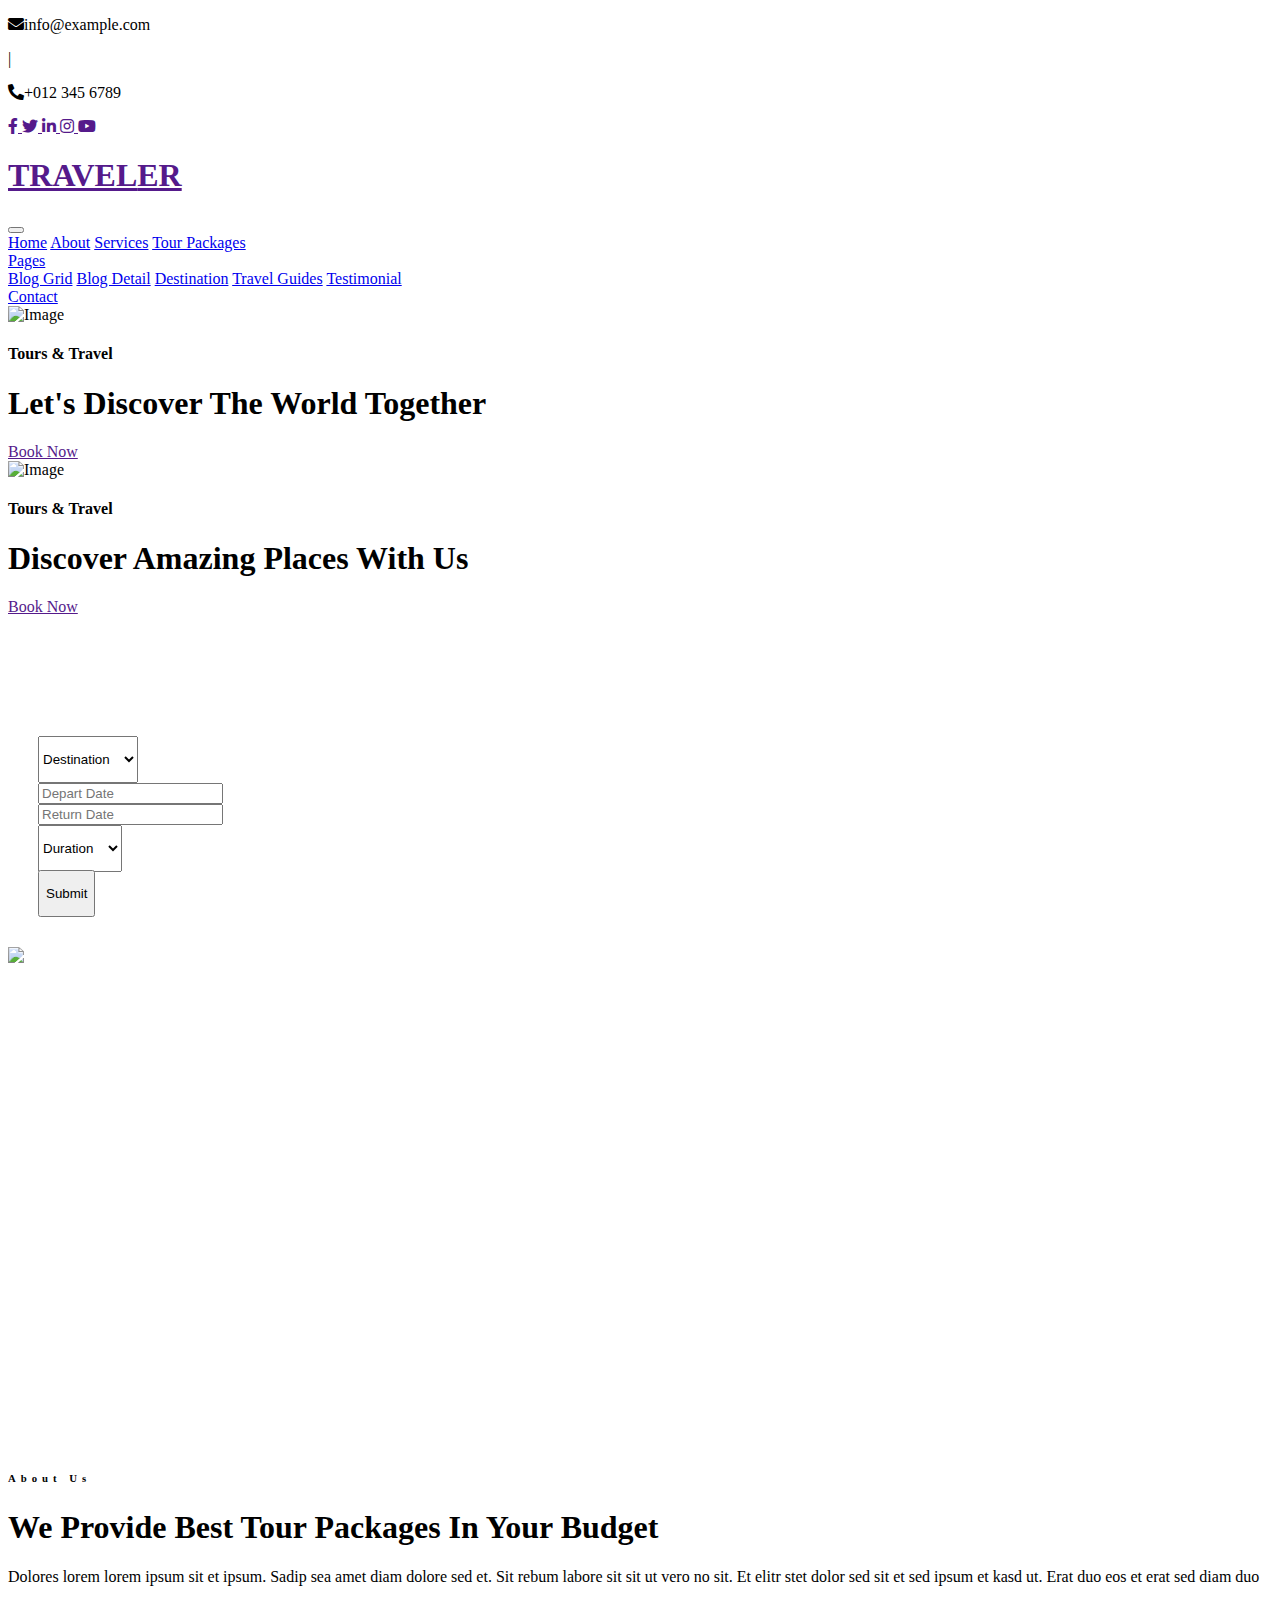
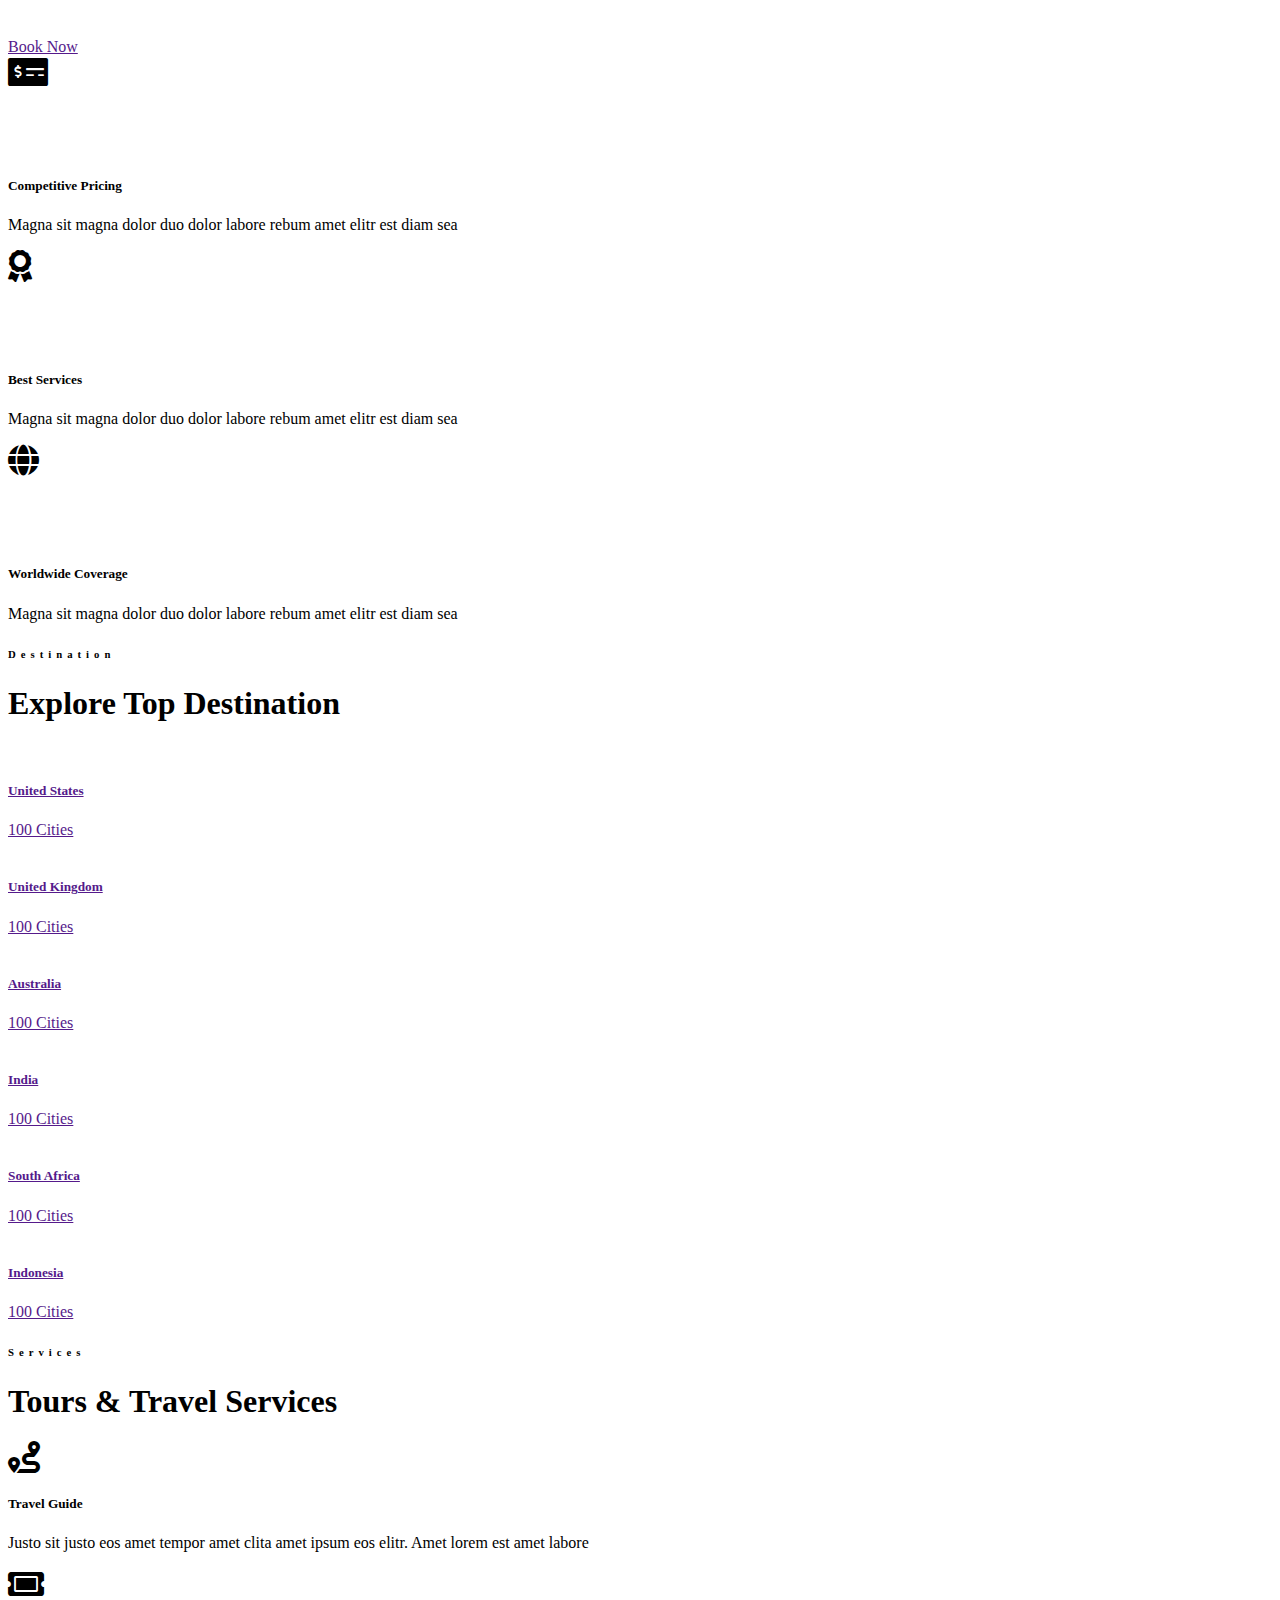
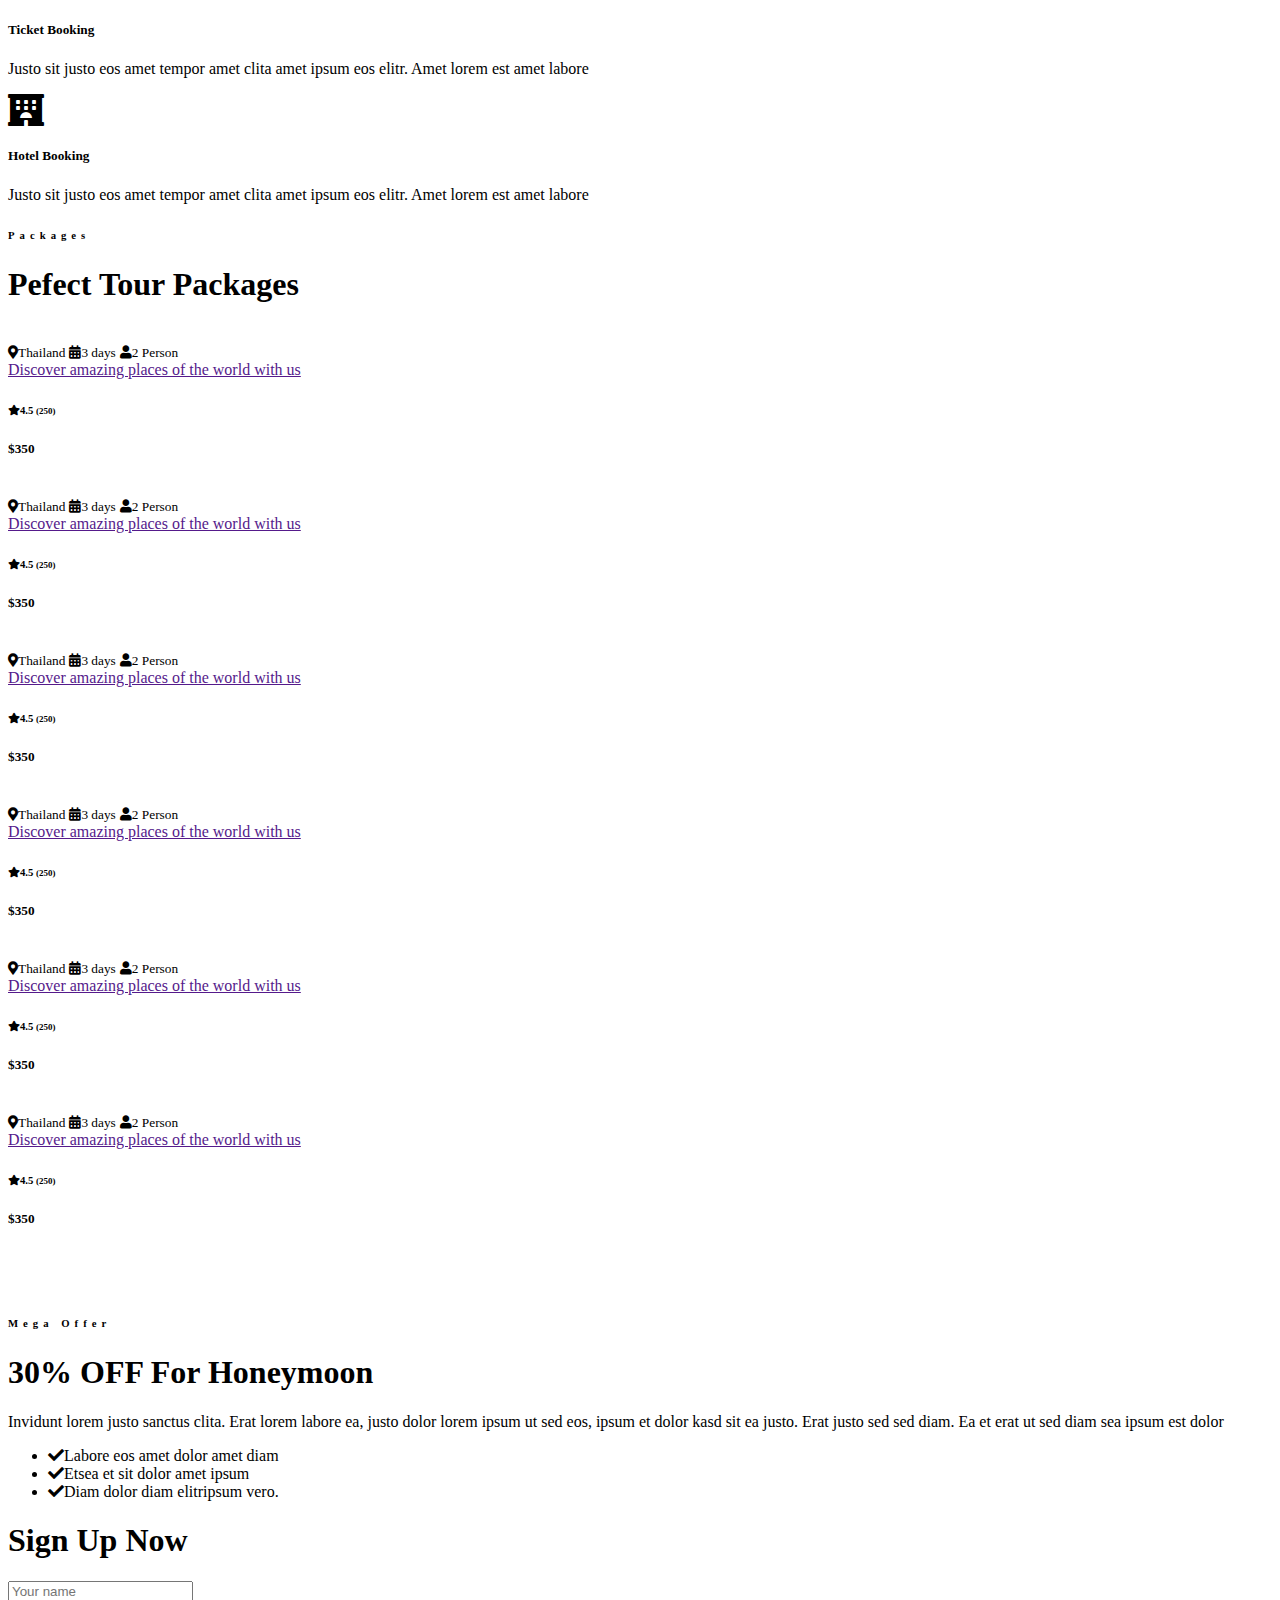
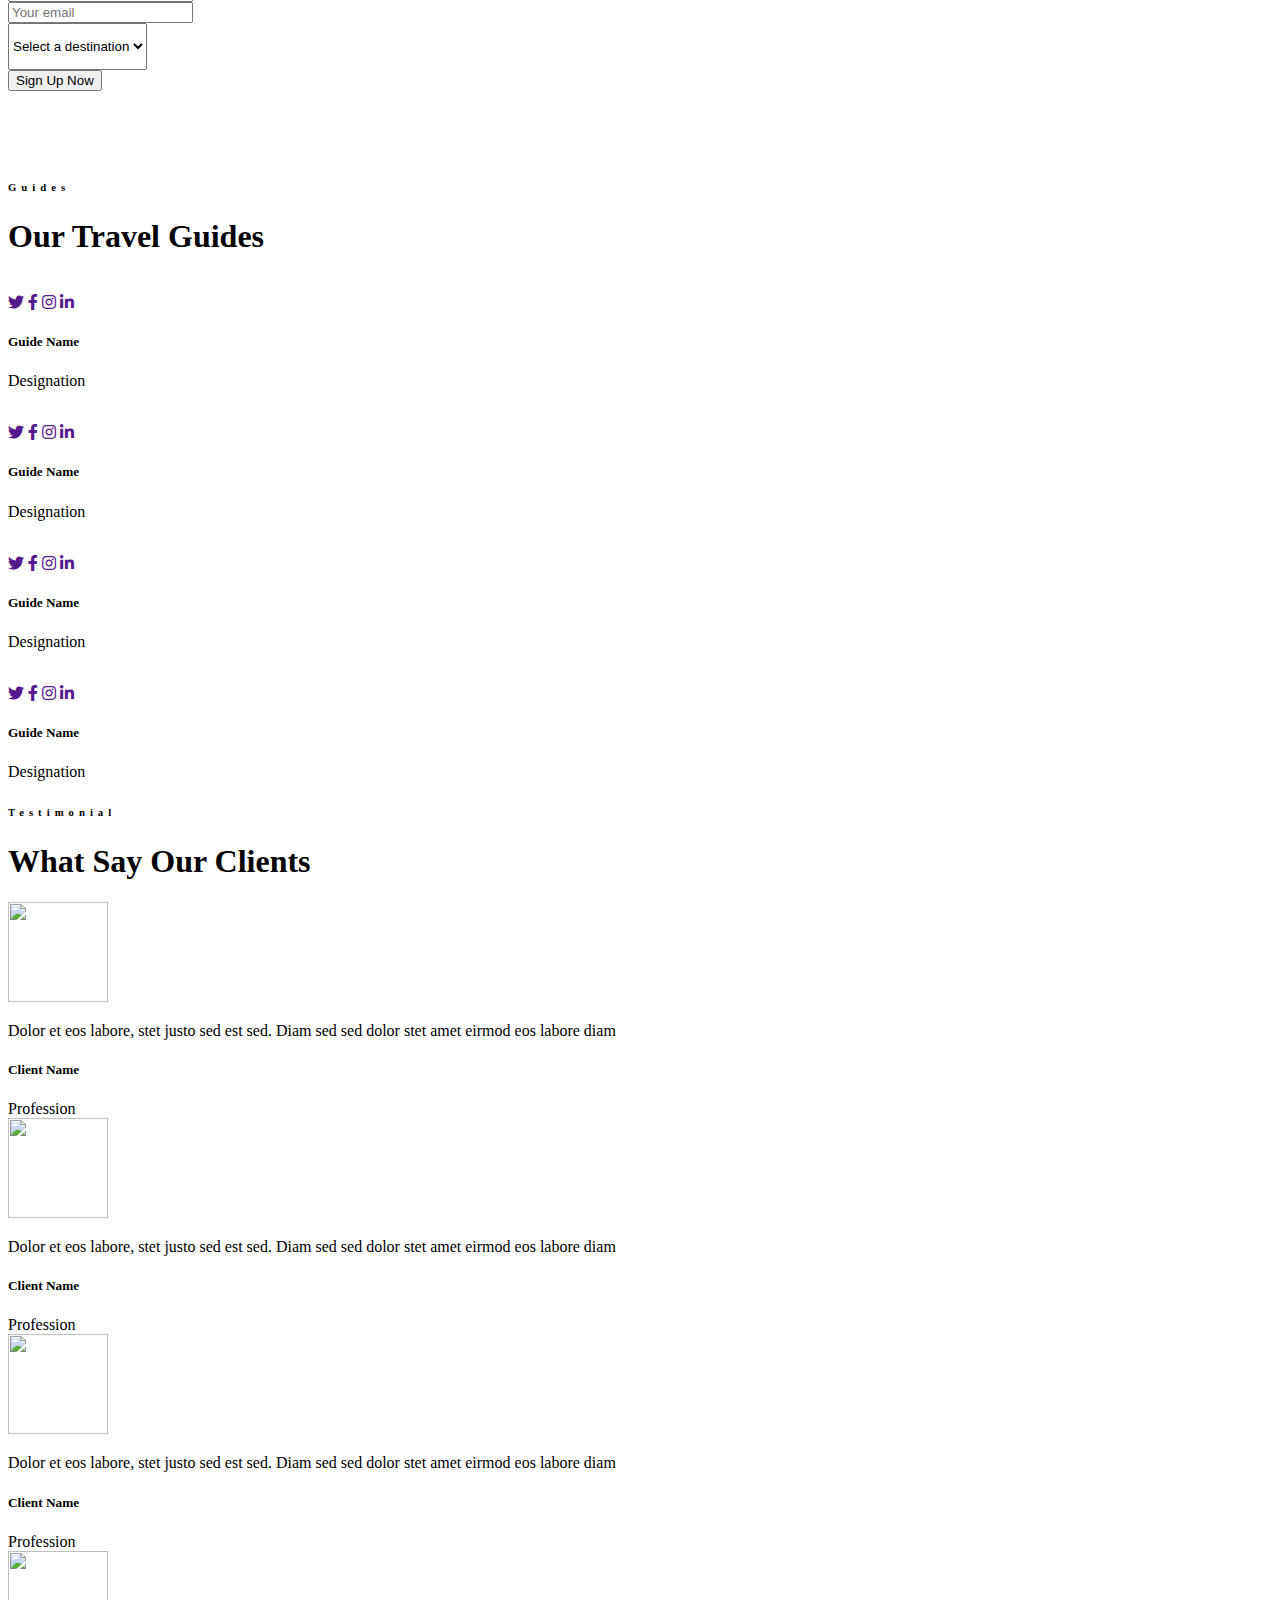
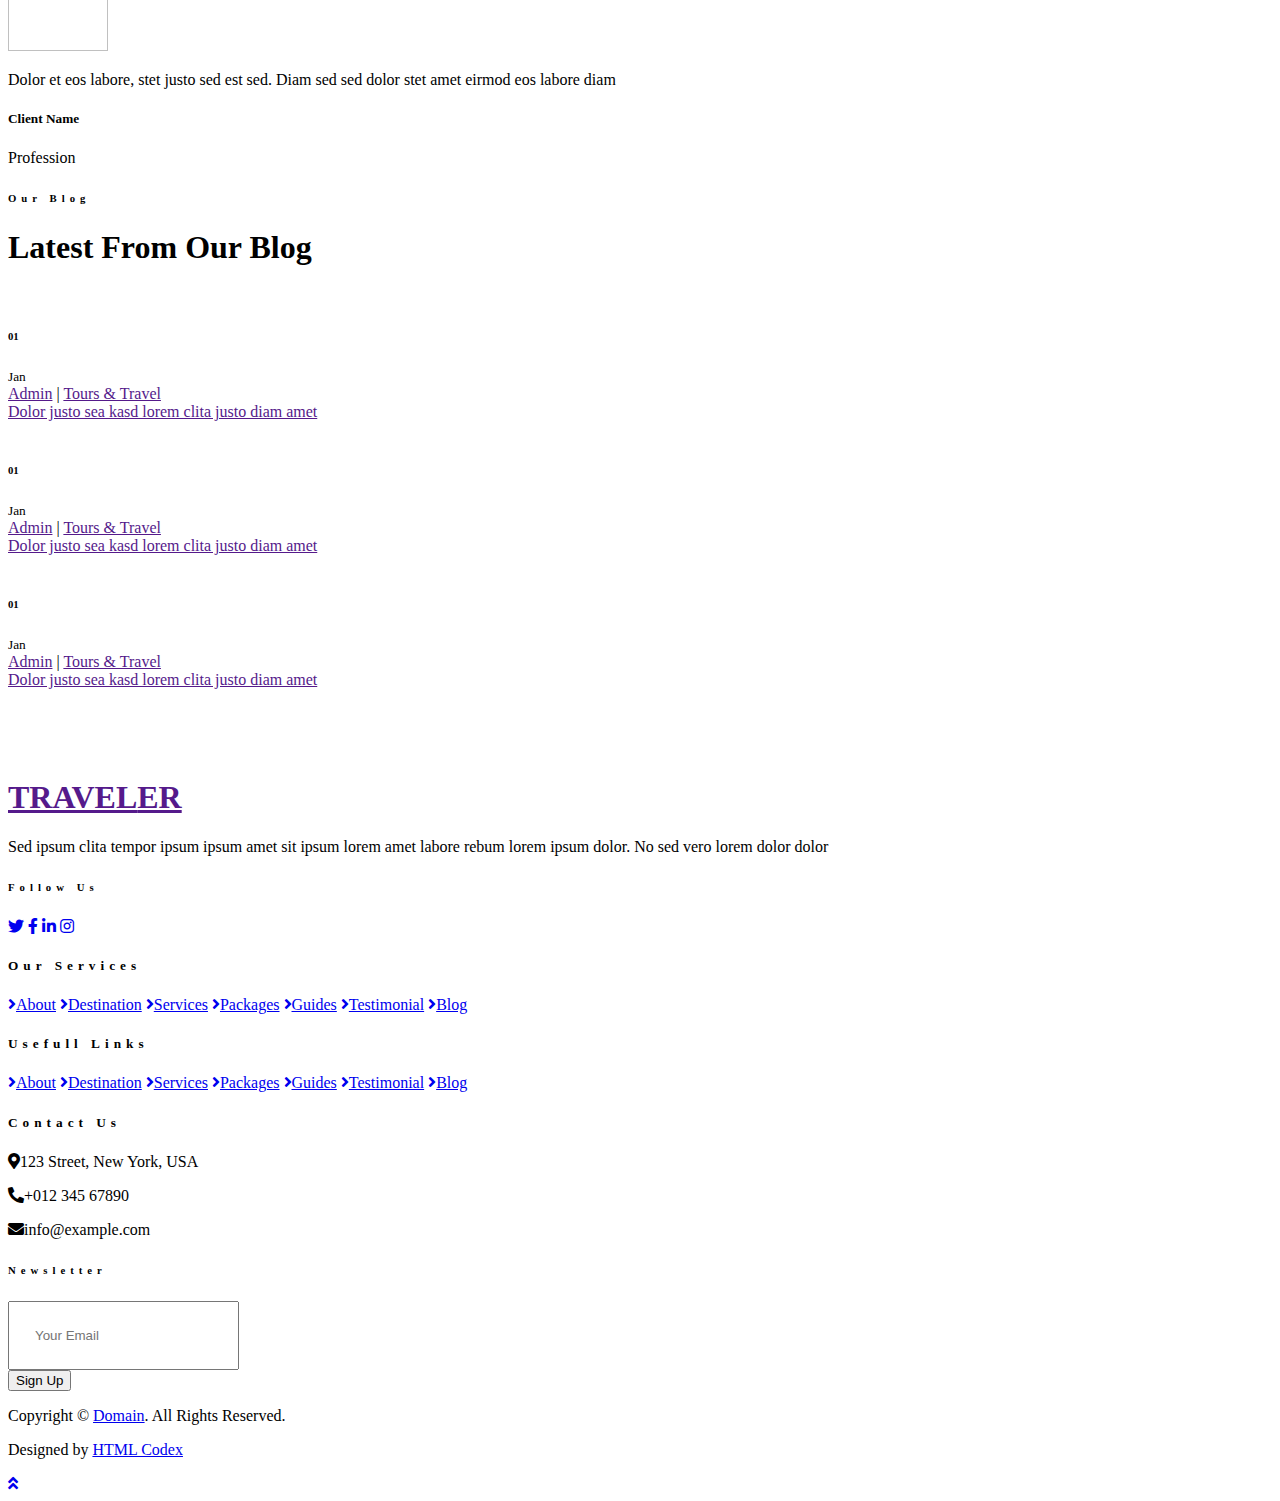
==== src/main/resources/templates/index.html @ 1fc08c3d "前端畫面- 瀏覽目錄" ====
<!DOCTYPE html>
<html lang="zh-TW">

<head>
    <meta charset="utf-8">
    <title>TRAVELER - Free Travel Website Template</title>
    <meta content="width=device-width, initial-scale=1.0" name="viewport">
    <meta content="Free HTML Templates" name="keywords">
    <meta content="Free HTML Templates" name="description">

    <!-- Favicon -->
    <link href="img/favicon.ico" rel="icon">

    <!-- Google Web Fonts -->
    <link rel="preconnect" href="https://fonts.gstatic.com">
    <link href="https://fonts.googleapis.com/css2?family=Poppins:wght@400;500;600;700&display=swap" rel="stylesheet">

    <!-- Font Awesome -->
    <link href="https://cdnjs.cloudflare.com/ajax/libs/font-awesome/5.10.0/css/all.min.css" rel="stylesheet">
    <link href="https://cdn.jsdelivr.net/npm/bootstrap-icons@1.4.1/font/bootstrap-icons.css" rel="stylesheet">
    <!-- Libraries Stylesheet -->
    <link href="lib/owlcarousel/assets/owl.carousel.min.css" rel="stylesheet">
    <link href="lib/tempusdominus/css/tempusdominus-bootstrap-4.min.css" rel="stylesheet" />

    <!-- Customized Bootstrap Stylesheet -->
    <link href="css/style.css" rel="stylesheet">
</head>

<body>
    <!-- Topbar Start -->
    <div class="container-fluid bg-light pt-3 d-none d-lg-block">
        <div class="container">
            <div class="row">
                <div class="col-lg-6 text-center text-lg-left mb-2 mb-lg-0">
                    <div class="d-inline-flex align-items-center">
                        <p><i class="fa fa-envelope mr-2"></i>info@example.com</p>
                        <p class="text-body px-3">|</p>
                        <p><i class="fa fa-phone-alt mr-2"></i>+012 345 6789</p>
                    </div>
                </div>
                <div class="col-lg-6 text-center text-lg-right">
                    <div class="d-inline-flex align-items-center">
                        <a class="text-primary px-3" href="">
                            <i class="fab fa-facebook-f"></i>
                        </a>
                        <a class="text-primary px-3" href="">
                            <i class="fab fa-twitter"></i>
                        </a>
                        <a class="text-primary px-3" href="">
                            <i class="fab fa-linkedin-in"></i>
                        </a>
                        <a class="text-primary px-3" href="">
                            <i class="fab fa-instagram"></i>
                        </a>
                        <a class="text-primary pl-3" href="">
                            <i class="fab fa-youtube"></i>
                        </a>
                    </div>
                </div>
            </div>
        </div>
    </div>
    <!-- Topbar End -->


    <!-- Navbar Start -->
    <div class="container-fluid position-relative nav-bar p-0">
        <div class="container-lg position-relative p-0 px-lg-3" style="z-index: 9;">
            <nav class="navbar navbar-expand-lg bg-light navbar-light shadow-lg py-3 py-lg-0 pl-3 pl-lg-5">
                <a href="" class="navbar-brand">
                    <h1 class="m-0 text-primary"><span class="text-dark">TRAVEL</span>ER</h1>
                </a>
                <button type="button" class="navbar-toggler" data-toggle="collapse" data-target="#navbarCollapse">
                    <span class="navbar-toggler-icon"></span>
                </button>
                <div class="collapse navbar-collapse justify-content-between px-3" id="navbarCollapse">
                    <div class="navbar-nav ml-auto py-0">
                        <a href="index.html" class="nav-item nav-link active">Home</a>
                        <a href="about.html" class="nav-item nav-link">About</a>
                        <a href="service.html" class="nav-item nav-link">Services</a>
                        <a href="package.html" class="nav-item nav-link">Tour Packages</a>
                        <div class="nav-item dropdown">
                            <a href="#" class="nav-link dropdown-toggle" data-toggle="dropdown">Pages</a>
                            <div class="dropdown-menu border-0 rounded-0 m-0">
                                <a href="blog.html" class="dropdown-item">Blog Grid</a>
                                <a href="single.html" class="dropdown-item">Blog Detail</a>
                                <a href="destination.html" class="dropdown-item">Destination</a>
                                <a href="guide.html" class="dropdown-item">Travel Guides</a>
                                <a href="testimonial.html" class="dropdown-item">Testimonial</a>
                            </div>
                        </div>
                        <a href="contact.html" class="nav-item nav-link">Contact</a>
                    </div>
                </div>
            </nav>
        </div>
    </div>
    <!-- Navbar End -->


    <!-- Carousel Start -->
    <div class="container-fluid p-0">
        <div id="header-carousel" class="carousel slide" data-ride="carousel">
            <div class="carousel-inner">
                <div class="carousel-item active">
                    <img class="w-100" src="img/carousel-1.jpg" alt="Image">
                    <div class="carousel-caption d-flex flex-column align-items-center justify-content-center">
                        <div class="p-3" style="max-width: 900px;">
                            <h4 class="text-white text-uppercase mb-md-3">Tours & Travel</h4>
                            <h1 class="display-3 text-white mb-md-4">Let's Discover The World Together</h1>
                            <a href="" class="btn btn-primary py-md-3 px-md-5 mt-2">Book Now</a>
                        </div>
                    </div>
                </div>
                <div class="carousel-item">
                    <img class="w-100" src="img/carousel-2.jpg" alt="Image">
                    <div class="carousel-caption d-flex flex-column align-items-center justify-content-center">
                        <div class="p-3" style="max-width: 900px;">
                            <h4 class="text-white text-uppercase mb-md-3">Tours & Travel</h4>
                            <h1 class="display-3 text-white mb-md-4">Discover Amazing Places With Us</h1>
                            <a href="" class="btn btn-primary py-md-3 px-md-5 mt-2">Book Now</a>
                        </div>
                    </div>
                </div>
            </div>
            <a class="carousel-control-prev" href="#header-carousel" data-slide="prev">
                <div class="btn btn-dark" style="width: 45px; height: 45px;">
                    <span class="carousel-control-prev-icon mb-n2"></span>
                </div>
            </a>
            <a class="carousel-control-next" href="#header-carousel" data-slide="next">
                <div class="btn btn-dark" style="width: 45px; height: 45px;">
                    <span class="carousel-control-next-icon mb-n2"></span>
                </div>
            </a>
        </div>
    </div>
    <!-- Carousel End -->


    <!-- Booking Start -->
    <div class="container-fluid booking mt-5 pb-5">
        <div class="container pb-5">
            <div class="bg-light shadow" style="padding: 30px;">
                <div class="row align-items-center" style="min-height: 60px;">
                    <div class="col-md-10">
                        <div class="row">
                            <div class="col-md-3">
                                <div class="mb-3 mb-md-0">
                                    <select class="custom-select px-4" style="height: 47px;">
                                        <option selected>Destination</option>
                                        <option value="1">Destination 1</option>
                                        <option value="2">Destination 1</option>
                                        <option value="3">Destination 1</option>
                                    </select>
                                </div>
                            </div>
                            <div class="col-md-3">
                                <div class="mb-3 mb-md-0">
                                    <div class="date" id="date1" data-target-input="nearest">
                                        <input type="text" class="form-control p-4 datetimepicker-input" placeholder="Depart Date" data-target="#date1" data-toggle="datetimepicker"/>
                                    </div>
                                </div>
                            </div>
                            <div class="col-md-3">
                                <div class="mb-3 mb-md-0">
                                    <div class="date" id="date2" data-target-input="nearest">
                                        <input type="text" class="form-control p-4 datetimepicker-input" placeholder="Return Date" data-target="#date2" data-toggle="datetimepicker"/>
                                    </div>
                                </div>
                            </div>
                            <div class="col-md-3">
                                <div class="mb-3 mb-md-0">
                                    <select class="custom-select px-4" style="height: 47px;">
                                        <option selected>Duration</option>
                                        <option value="1">Duration 1</option>
                                        <option value="2">Duration 1</option>
                                        <option value="3">Duration 1</option>
                                    </select>
                                </div>
                            </div>
                        </div>
                    </div>
                    <div class="col-md-2">
                        <button class="btn btn-primary btn-block" type="submit" style="height: 47px; margin-top: -2px;">Submit</button>
                    </div>
                </div>
            </div>
        </div>
    </div>
    <!-- Booking End -->


    <!-- About Start -->
    <div class="container-fluid py-5">
        <div class="container pt-5">
            <div class="row">
                <div class="col-lg-6" style="min-height: 500px;">
                    <div class="position-relative h-100">
                        <img class="position-absolute w-100 h-100" src="img/about.jpg" style="object-fit: cover;">
                    </div>
                </div>
                <div class="col-lg-6 pt-5 pb-lg-5">
                    <div class="about-text bg-white p-4 p-lg-5 my-lg-5">
                        <h6 class="text-primary text-uppercase" style="letter-spacing: 5px;">About Us</h6>
                        <h1 class="mb-3">We Provide Best Tour Packages In Your Budget</h1>
                        <p>Dolores lorem lorem ipsum sit et ipsum. Sadip sea amet diam dolore sed et. Sit rebum labore sit sit ut vero no sit. Et elitr stet dolor sed sit et sed ipsum et kasd ut. Erat duo eos et erat sed diam duo</p>
                        <div class="row mb-4">
                            <div class="col-6">
                                <img class="img-fluid" src="img/about-1.jpg" alt="">
                            </div>
                            <div class="col-6">
                                <img class="img-fluid" src="img/about-2.jpg" alt="">
                            </div>
                        </div>
                        <a href="" class="btn btn-primary mt-1">Book Now</a>
                    </div>
                </div>
            </div>
        </div>
    </div>
    <!-- About End -->


    <!-- Feature Start -->
    <div class="container-fluid pb-5">
        <div class="container pb-5">
            <div class="row">
                <div class="col-md-4">
                    <div class="d-flex mb-4 mb-lg-0">
                        <div class="d-flex flex-shrink-0 align-items-center justify-content-center bg-primary mr-3" style="height: 100px; width: 100px;">
                            <i class="fa fa-2x fa-money-check-alt text-white"></i>
                        </div>
                        <div class="d-flex flex-column">
                            <h5 class="">Competitive Pricing</h5>
                            <p class="m-0">Magna sit magna dolor duo dolor labore rebum amet elitr est diam sea</p>
                        </div>
                    </div>
                </div>
                <div class="col-md-4">
                    <div class="d-flex mb-4 mb-lg-0">
                        <div class="d-flex flex-shrink-0 align-items-center justify-content-center bg-primary mr-3" style="height: 100px; width: 100px;">
                            <i class="fa fa-2x fa-award text-white"></i>
                        </div>
                        <div class="d-flex flex-column">
                            <h5 class="">Best Services</h5>
                            <p class="m-0">Magna sit magna dolor duo dolor labore rebum amet elitr est diam sea</p>
                        </div>
                    </div>
                </div>
                <div class="col-md-4">
                    <div class="d-flex mb-4 mb-lg-0">
                        <div class="d-flex flex-shrink-0 align-items-center justify-content-center bg-primary mr-3" style="height: 100px; width: 100px;">
                            <i class="fa fa-2x fa-globe text-white"></i>
                        </div>
                        <div class="d-flex flex-column">
                            <h5 class="">Worldwide Coverage</h5>
                            <p class="m-0">Magna sit magna dolor duo dolor labore rebum amet elitr est diam sea</p>
                        </div>
                    </div>
                </div>
            </div>
        </div>
    </div>
    <!-- Feature End -->


    <!-- Destination Start -->
    <div class="container-fluid py-5">
        <div class="container pt-5 pb-3">
            <div class="text-center mb-3 pb-3">
                <h6 class="text-primary text-uppercase" style="letter-spacing: 5px;">Destination</h6>
                <h1>Explore Top Destination</h1>
            </div>
            <div class="row">
                <div class="col-lg-4 col-md-6 mb-4">
                    <div class="destination-item position-relative overflow-hidden mb-2">
                        <img class="img-fluid" src="img/destination-1.jpg" alt="">
                        <a class="destination-overlay text-white text-decoration-none" href="">
                            <h5 class="text-white">United States</h5>
                            <span>100 Cities</span>
                        </a>
                    </div>
                </div>
                <div class="col-lg-4 col-md-6 mb-4">
                    <div class="destination-item position-relative overflow-hidden mb-2">
                        <img class="img-fluid" src="img/destination-2.jpg" alt="">
                        <a class="destination-overlay text-white text-decoration-none" href="">
                            <h5 class="text-white">United Kingdom</h5>
                            <span>100 Cities</span>
                        </a>
                    </div>
                </div>
                <div class="col-lg-4 col-md-6 mb-4">
                    <div class="destination-item position-relative overflow-hidden mb-2">
                        <img class="img-fluid" src="img/destination-3.jpg" alt="">
                        <a class="destination-overlay text-white text-decoration-none" href="">
                            <h5 class="text-white">Australia</h5>
                            <span>100 Cities</span>
                        </a>
                    </div>
                </div>
                <div class="col-lg-4 col-md-6 mb-4">
                    <div class="destination-item position-relative overflow-hidden mb-2">
                        <img class="img-fluid" src="img/destination-4.jpg" alt="">
                        <a class="destination-overlay text-white text-decoration-none" href="">
                            <h5 class="text-white">India</h5>
                            <span>100 Cities</span>
                        </a>
                    </div>
                </div>
                <div class="col-lg-4 col-md-6 mb-4">
                    <div class="destination-item position-relative overflow-hidden mb-2">
                        <img class="img-fluid" src="img/destination-5.jpg" alt="">
                        <a class="destination-overlay text-white text-decoration-none" href="">
                            <h5 class="text-white">South Africa</h5>
                            <span>100 Cities</span>
                        </a>
                    </div>
                </div>
                <div class="col-lg-4 col-md-6 mb-4">
                    <div class="destination-item position-relative overflow-hidden mb-2">
                        <img class="img-fluid" src="img/destination-6.jpg" alt="">
                        <a class="destination-overlay text-white text-decoration-none" href="">
                            <h5 class="text-white">Indonesia</h5>
                            <span>100 Cities</span>
                        </a>
                    </div>
                </div>
            </div>
        </div>
    </div>
    <!-- Destination Start -->


    <!-- Service Start -->
    <div class="container-fluid py-5">
        <div class="container pt-5 pb-3">
            <div class="text-center mb-3 pb-3">
                <h6 class="text-primary text-uppercase" style="letter-spacing: 5px;">Services</h6>
                <h1>Tours & Travel Services</h1>
            </div>
            <div class="row">
                <div class="col-lg-4 col-md-6 mb-4">
                    <div class="service-item bg-white text-center mb-2 py-5 px-4">
                        <i class="fa fa-2x fa-route mx-auto mb-4"></i>
                        <h5 class="mb-2">Travel Guide</h5>
                        <p class="m-0">Justo sit justo eos amet tempor amet clita amet ipsum eos elitr. Amet lorem est amet labore</p>
                    </div>
                </div>
                <div class="col-lg-4 col-md-6 mb-4">
                    <div class="service-item bg-white text-center mb-2 py-5 px-4">
                        <i class="fa fa-2x fa-ticket-alt mx-auto mb-4"></i>
                        <h5 class="mb-2">Ticket Booking</h5>
                        <p class="m-0">Justo sit justo eos amet tempor amet clita amet ipsum eos elitr. Amet lorem est amet labore</p>
                    </div>
                </div>
                <div class="col-lg-4 col-md-6 mb-4">
                    <div class="service-item bg-white text-center mb-2 py-5 px-4">
                        <i class="fa fa-2x fa-hotel mx-auto mb-4"></i>
                        <h5 class="mb-2">Hotel Booking</h5>
                        <p class="m-0">Justo sit justo eos amet tempor amet clita amet ipsum eos elitr. Amet lorem est amet labore</p>
                    </div>
                </div>
            </div>
        </div>
    </div>
    <!-- Service End -->


    <!-- Packages Start -->
    <div class="container-fluid py-5">
        <div class="container pt-5 pb-3">
            <div class="text-center mb-3 pb-3">
                <h6 class="text-primary text-uppercase" style="letter-spacing: 5px;">Packages</h6>
                <h1>Pefect Tour Packages</h1>
            </div>
            <div class="row">
                <div class="col-lg-4 col-md-6 mb-4">
                    <div class="package-item bg-white mb-2">
                        <img class="img-fluid" src="
                            img/package-1.jpg" alt="">
                        <div class="p-4">
                            <div class="d-flex justify-content-between mb-3">
                                <small class="m-0"><i class="fa fa-map-marker-alt text-primary mr-2"></i>Thailand</small>
                                <small class="m-0"><i class="fa fa-calendar-alt text-primary mr-2"></i>3 days</small>
                                <small class="m-0"><i class="fa fa-user text-primary mr-2"></i>2 Person</small>
                            </div>
                            <a class="h5 text-decoration-none" href="">Discover amazing places of the world with us</a>
                            <div class="border-top mt-4 pt-4">
                                <div class="d-flex justify-content-between">
                                    <h6 class="m-0"><i class="fa fa-star text-primary mr-2"></i>4.5 <small>(250)</small></h6>
                                    <h5 class="m-0">$350</h5>
                                </div>
                            </div>
                        </div>
                    </div>
                </div>
                <div class="col-lg-4 col-md-6 mb-4">
                    <div class="package-item bg-white mb-2">
                        <img class="img-fluid" src="img/package-2.jpg" alt="">
                        <div class="p-4">
                            <div class="d-flex justify-content-between mb-3">
                                <small class="m-0"><i class="fa fa-map-marker-alt text-primary mr-2"></i>Thailand</small>
                                <small class="m-0"><i class="fa fa-calendar-alt text-primary mr-2"></i>3 days</small>
                                <small class="m-0"><i class="fa fa-user text-primary mr-2"></i>2 Person</small>
                            </div>
                            <a class="h5 text-decoration-none" href="">Discover amazing places of the world with us</a>
                            <div class="border-top mt-4 pt-4">
                                <div class="d-flex justify-content-between">
                                    <h6 class="m-0"><i class="fa fa-star text-primary mr-2"></i>4.5 <small>(250)</small></h6>
                                    <h5 class="m-0">$350</h5>
                                </div>
                            </div>
                        </div>
                    </div>
                </div>
                <div class="col-lg-4 col-md-6 mb-4">
                    <div class="package-item bg-white mb-2">
                        <img class="img-fluid" src="img/package-3.jpg" alt="">
                        <div class="p-4">
                            <div class="d-flex justify-content-between mb-3">
                                <small class="m-0"><i class="fa fa-map-marker-alt text-primary mr-2"></i>Thailand</small>
                                <small class="m-0"><i class="fa fa-calendar-alt text-primary mr-2"></i>3 days</small>
                                <small class="m-0"><i class="fa fa-user text-primary mr-2"></i>2 Person</small>
                            </div>
                            <a class="h5 text-decoration-none" href="">Discover amazing places of the world with us</a>
                            <div class="border-top mt-4 pt-4">
                                <div class="d-flex justify-content-between">
                                    <h6 class="m-0"><i class="fa fa-star text-primary mr-2"></i>4.5 <small>(250)</small></h6>
                                    <h5 class="m-0">$350</h5>
                                </div>
                            </div>
                        </div>
                    </div>
                </div>
                <div class="col-lg-4 col-md-6 mb-4">
                    <div class="package-item bg-white mb-2">
                        <img class="img-fluid" src="img/package-4.jpg" alt="">
                        <div class="p-4">
                            <div class="d-flex justify-content-between mb-3">
                                <small class="m-0"><i class="fa fa-map-marker-alt text-primary mr-2"></i>Thailand</small>
                                <small class="m-0"><i class="fa fa-calendar-alt text-primary mr-2"></i>3 days</small>
                                <small class="m-0"><i class="fa fa-user text-primary mr-2"></i>2 Person</small>
                            </div>
                            <a class="h5 text-decoration-none" href="">Discover amazing places of the world with us</a>
                            <div class="border-top mt-4 pt-4">
                                <div class="d-flex justify-content-between">
                                    <h6 class="m-0"><i class="fa fa-star text-primary mr-2"></i>4.5 <small>(250)</small></h6>
                                    <h5 class="m-0">$350</h5>
                                </div>
                            </div>
                        </div>
                    </div>
                </div>
                <div class="col-lg-4 col-md-6 mb-4">
                    <div class="package-item bg-white mb-2">
                        <img class="img-fluid" src="img/package-5.jpg" alt="">
                        <div class="p-4">
                            <div class="d-flex justify-content-between mb-3">
                                <small class="m-0"><i class="fa fa-map-marker-alt text-primary mr-2"></i>Thailand</small>
                                <small class="m-0"><i class="fa fa-calendar-alt text-primary mr-2"></i>3 days</small>
                                <small class="m-0"><i class="fa fa-user text-primary mr-2"></i>2 Person</small>
                            </div>
                            <a class="h5 text-decoration-none" href="">Discover amazing places of the world with us</a>
                            <div class="border-top mt-4 pt-4">
                                <div class="d-flex justify-content-between">
                                    <h6 class="m-0"><i class="fa fa-star text-primary mr-2"></i>4.5 <small>(250)</small></h6>
                                    <h5 class="m-0">$350</h5>
                                </div>
                            </div>
                        </div>
                    </div>
                </div>
                <div class="col-lg-4 col-md-6 mb-4">
                    <div class="package-item bg-white mb-2">
                        <img class="img-fluid" src="img/package-6.jpg" alt="">
                        <div class="p-4">
                            <div class="d-flex justify-content-between mb-3">
                                <small class="m-0"><i class="fa fa-map-marker-alt text-primary mr-2"></i>Thailand</small>
                                <small class="m-0"><i class="fa fa-calendar-alt text-primary mr-2"></i>3 days</small>
                                <small class="m-0"><i class="fa fa-user text-primary mr-2"></i>2 Person</small>
                            </div>
                            <a class="h5 text-decoration-none" href="">Discover amazing places of the world with us</a>
                            <div class="border-top mt-4 pt-4">
                                <div class="d-flex justify-content-between">
                                    <h6 class="m-0"><i class="fa fa-star text-primary mr-2"></i>4.5 <small>(250)</small></h6>
                                    <h5 class="m-0">$350</h5>
                                </div>
                            </div>
                        </div>
                    </div>
                </div>
            </div>
        </div>
    </div>
    <!-- Packages End -->


    <!-- Registration Start -->
    <div class="container-fluid bg-registration py-5" style="margin: 90px 0;">
        <div class="container py-5">
            <div class="row align-items-center">
                <div class="col-lg-7 mb-5 mb-lg-0">
                    <div class="mb-4">
                        <h6 class="text-primary text-uppercase" style="letter-spacing: 5px;">Mega Offer</h6>
                        <h1 class="text-white"><span class="text-primary">30% OFF</span> For Honeymoon</h1>
                    </div>
                    <p class="text-white">Invidunt lorem justo sanctus clita. Erat lorem labore ea, justo dolor lorem ipsum ut sed eos,
                        ipsum et dolor kasd sit ea justo. Erat justo sed sed diam. Ea et erat ut sed diam sea ipsum est
                        dolor</p>
                    <ul class="list-inline text-white m-0">
                        <li class="py-2"><i class="fa fa-check text-primary mr-3"></i>Labore eos amet dolor amet diam</li>
                        <li class="py-2"><i class="fa fa-check text-primary mr-3"></i>Etsea et sit dolor amet ipsum</li>
                        <li class="py-2"><i class="fa fa-check text-primary mr-3"></i>Diam dolor diam elitripsum vero.</li>
                    </ul>
                </div>
                <div class="col-lg-5">
                    <div class="card border-0">
                        <div class="card-header bg-primary text-center p-4">
                            <h1 class="text-white m-0">Sign Up Now</h1>
                        </div>
                        <div class="card-body rounded-bottom bg-white p-5">
                            <form>
                                <div class="form-group">
                                    <input type="text" class="form-control p-4" placeholder="Your name" required="required" />
                                </div>
                                <div class="form-group">
                                    <input type="email" class="form-control p-4" placeholder="Your email" required="required" />
                                </div>
                                <div class="form-group">
                                    <select class="custom-select px-4" style="height: 47px;">
                                        <option selected>Select a destination</option>
                                        <option value="1">destination 1</option>
                                        <option value="2">destination 1</option>
                                        <option value="3">destination 1</option>
                                    </select>
                                </div>
                                <div>
                                    <button class="btn btn-primary btn-block py-3" type="submit">Sign Up Now</button>
                                </div>
                            </form>
                        </div>
                    </div>
                </div>
            </div>
        </div>
    </div>
    <!-- Registration End -->


    <!-- Team Start -->
    <div class="container-fluid py-5">
        <div class="container pt-5 pb-3">
            <div class="text-center mb-3 pb-3">
                <h6 class="text-primary text-uppercase" style="letter-spacing: 5px;">Guides</h6>
                <h1>Our Travel Guides</h1>
            </div>
            <div class="row">
                <div class="col-lg-3 col-md-4 col-sm-6 pb-2">
                    <div class="team-item bg-white mb-4">
                        <div class="team-img position-relative overflow-hidden">
                            <img class="img-fluid w-100" src="/img/team-1.jpg" alt="">
                            <div class="team-social">
                                <a class="btn btn-outline-primary btn-square" href=""><i class="fab fa-twitter"></i></a>
                                <a class="btn btn-outline-primary btn-square" href=""><i class="fab fa-facebook-f"></i></a>
                                <a class="btn btn-outline-primary btn-square" href=""><i class="fab fa-instagram"></i></a>
                                <a class="btn btn-outline-primary btn-square" href=""><i class="fab fa-linkedin-in"></i></a>
                            </div>
                        </div>
                        <div class="text-center py-4">
                            <h5 class="text-truncate">Guide Name</h5>
                            <p class="m-0">Designation</p>
                        </div>
                    </div>
                </div>
                <div class="col-lg-3 col-md-4 col-sm-6 pb-2">
                    <div class="team-item bg-white mb-4">
                        <div class="team-img position-relative overflow-hidden">
                            <img class="img-fluid w-100" src="img/team-2.jpg" alt="">
                            <div class="team-social">
                                <a class="btn btn-outline-primary btn-square" href=""><i class="fab fa-twitter"></i></a>
                                <a class="btn btn-outline-primary btn-square" href=""><i class="fab fa-facebook-f"></i></a>
                                <a class="btn btn-outline-primary btn-square" href=""><i class="fab fa-instagram"></i></a>
                                <a class="btn btn-outline-primary btn-square" href=""><i class="fab fa-linkedin-in"></i></a>
                            </div>
                        </div>
                        <div class="text-center py-4">
                            <h5 class="text-truncate">Guide Name</h5>
                            <p class="m-0">Designation</p>
                        </div>
                    </div>
                </div>
                <div class="col-lg-3 col-md-4 col-sm-6 pb-2">
                    <div class="team-item bg-white mb-4">
                        <div class="team-img position-relative overflow-hidden">
                            <img class="img-fluid w-100" src="img/team-3.jpg" alt="">
                            <div class="team-social">
                                <a class="btn btn-outline-primary btn-square" href=""><i class="fab fa-twitter"></i></a>
                                <a class="btn btn-outline-primary btn-square" href=""><i class="fab fa-facebook-f"></i></a>
                                <a class="btn btn-outline-primary btn-square" href=""><i class="fab fa-instagram"></i></a>
                                <a class="btn btn-outline-primary btn-square" href=""><i class="fab fa-linkedin-in"></i></a>
                            </div>
                        </div>
                        <div class="text-center py-4">
                            <h5 class="text-truncate">Guide Name</h5>
                            <p class="m-0">Designation</p>
                        </div>
                    </div>
                </div>
                <div class="col-lg-3 col-md-4 col-sm-6 pb-2">
                    <div class="team-item bg-white mb-4">
                        <div class="team-img position-relative overflow-hidden">
                            <img class="img-fluid w-100" src="img/team-4.jpg" alt="">
                            <div class="team-social">
                                <a class="btn btn-outline-primary btn-square" href=""><i class="fab fa-twitter"></i></a>
                                <a class="btn btn-outline-primary btn-square" href=""><i class="fab fa-facebook-f"></i></a>
                                <a class="btn btn-outline-primary btn-square" href=""><i class="fab fa-instagram"></i></a>
                                <a class="btn btn-outline-primary btn-square" href=""><i class="fab fa-linkedin-in"></i></a>
                            </div>
                        </div>
                        <div class="text-center py-4">
                            <h5 class="text-truncate">Guide Name</h5>
                            <p class="m-0">Designation</p>
                        </div>
                    </div>
                </div>
            </div>
        </div>
    </div>
    <!-- Team End -->


    <!-- Testimonial Start -->
    <div class="container-fluid py-5">
        <div class="container py-5">
            <div class="text-center mb-3 pb-3">
                <h6 class="text-primary text-uppercase" style="letter-spacing: 5px;">Testimonial</h6>
                <h1>What Say Our Clients</h1>
            </div>
            <div class="owl-carousel testimonial-carousel">
                <div class="text-center pb-4">
                    <img class="img-fluid mx-auto" src="img/testimonial-1.jpg" style="width: 100px; height: 100px;" >
                    <div class="testimonial-text bg-white p-4 mt-n5">
                        <p class="mt-5">Dolor et eos labore, stet justo sed est sed. Diam sed sed dolor stet amet eirmod eos labore diam
                        </p>
                        <h5 class="text-truncate">Client Name</h5>
                        <span>Profession</span>
                    </div>
                </div>
                <div class="text-center">
                    <img class="img-fluid mx-auto" src="img/testimonial-2.jpg" style="width: 100px; height: 100px;" >
                    <div class="testimonial-text bg-white p-4 mt-n5">
                        <p class="mt-5">Dolor et eos labore, stet justo sed est sed. Diam sed sed dolor stet amet eirmod eos labore diam
                        </p>
                        <h5 class="text-truncate">Client Name</h5>
                        <span>Profession</span>
                    </div>
                </div>
                <div class="text-center">
                    <img class="img-fluid mx-auto" src="img/testimonial-3.jpg" style="width: 100px; height: 100px;" >
                    <div class="testimonial-text bg-white p-4 mt-n5">
                        <p class="mt-5">Dolor et eos labore, stet justo sed est sed. Diam sed sed dolor stet amet eirmod eos labore diam
                        </p>
                        <h5 class="text-truncate">Client Name</h5>
                        <span>Profession</span>
                    </div>
                </div>
                <div class="text-center">
                    <img class="img-fluid mx-auto" src="img/testimonial-4.jpg" style="width: 100px; height: 100px;" >
                    <div class="testimonial-text bg-white p-4 mt-n5">
                        <p class="mt-5">Dolor et eos labore, stet justo sed est sed. Diam sed sed dolor stet amet eirmod eos labore diam
                        </p>
                        <h5 class="text-truncate">Client Name</h5>
                        <span>Profession</span>
                    </div>
                </div>
            </div>
        </div>
    </div>
    <!-- Testimonial End -->


    <!-- Blog Start -->
    <div class="container-fluid py-5">
        <div class="container pt-5 pb-3">
            <div class="text-center mb-3 pb-3">
                <h6 class="text-primary text-uppercase" style="letter-spacing: 5px;">Our Blog</h6>
                <h1>Latest From Our Blog</h1>
            </div>
            <div class="row pb-3">
                <div class="col-lg-4 col-md-6 mb-4 pb-2">
                    <div class="blog-item">
                        <div class="position-relative">
                            <img class="img-fluid w-100" src="img/blog-1.jpg" alt="">
                            <div class="blog-date">
                                <h6 class="font-weight-bold mb-n1">01</h6>
                                <small class="text-white text-uppercase">Jan</small>
                            </div>
                        </div>
                        <div class="bg-white p-4">
                            <div class="d-flex mb-2">
                                <a class="text-primary text-uppercase text-decoration-none" href="">Admin</a>
                                <span class="text-primary px-2">|</span>
                                <a class="text-primary text-uppercase text-decoration-none" href="">Tours & Travel</a>
                            </div>
                            <a class="h5 m-0 text-decoration-none" href="">Dolor justo sea kasd lorem clita justo diam amet</a>
                        </div>
                    </div>
                </div>
                <div class="col-lg-4 col-md-6 mb-4 pb-2">
                    <div class="blog-item">
                        <div class="position-relative">
                            <img class="img-fluid w-100" src="img/blog-2.jpg" alt="">
                            <div class="blog-date">
                                <h6 class="font-weight-bold mb-n1">01</h6>
                                <small class="text-white text-uppercase">Jan</small>
                            </div>
                        </div>
                        <div class="bg-white p-4">
                            <div class="d-flex mb-2">
                                <a class="text-primary text-uppercase text-decoration-none" href="">Admin</a>
                                <span class="text-primary px-2">|</span>
                                <a class="text-primary text-uppercase text-decoration-none" href="">Tours & Travel</a>
                            </div>
                            <a class="h5 m-0 text-decoration-none" href="">Dolor justo sea kasd lorem clita justo diam amet</a>
                        </div>
                    </div>
                </div>
                <div class="col-lg-4 col-md-6 mb-4 pb-2">
                    <div class="blog-item">
                        <div class="position-relative">
                            <img class="img-fluid w-100" src="img/blog-3.jpg" alt="">
                            <div class="blog-date">
                                <h6 class="font-weight-bold mb-n1">01</h6>
                                <small class="text-white text-uppercase">Jan</small>
                            </div>
                        </div>
                        <div class="bg-white p-4">
                            <div class="d-flex mb-2">
                                <a class="text-primary text-uppercase text-decoration-none" href="">Admin</a>
                                <span class="text-primary px-2">|</span>
                                <a class="text-primary text-uppercase text-decoration-none" href="">Tours & Travel</a>
                            </div>
                            <a class="h5 m-0 text-decoration-none" href="">Dolor justo sea kasd lorem clita justo diam amet</a>
                        </div>
                    </div>
                </div>
            </div>
        </div>
    </div>
    <!-- Blog End -->


    <!-- Footer Start -->
    <div class="container-fluid bg-dark text-white-50 py-5 px-sm-3 px-lg-5" style="margin-top: 90px;">
        <div class="row pt-5">
            <div class="col-lg-3 col-md-6 mb-5">
                <a href="" class="navbar-brand">
                    <h1 class="text-primary"><span class="text-white">TRAVEL</span>ER</h1>
                </a>
                <p>Sed ipsum clita tempor ipsum ipsum amet sit ipsum lorem amet labore rebum lorem ipsum dolor. No sed vero lorem dolor dolor</p>
                <h6 class="text-white text-uppercase mt-4 mb-3" style="letter-spacing: 5px;">Follow Us</h6>
                <div class="d-flex justify-content-start">
                    <a class="btn btn-outline-primary btn-square mr-2" href="#"><i class="fab fa-twitter"></i></a>
                    <a class="btn btn-outline-primary btn-square mr-2" href="#"><i class="fab fa-facebook-f"></i></a>
                    <a class="btn btn-outline-primary btn-square mr-2" href="#"><i class="fab fa-linkedin-in"></i></a>
                    <a class="btn btn-outline-primary btn-square" href="#"><i class="fab fa-instagram"></i></a>
                </div>
            </div>
            <div class="col-lg-3 col-md-6 mb-5">
                <h5 class="text-white text-uppercase mb-4" style="letter-spacing: 5px;">Our Services</h5>
                <div class="d-flex flex-column justify-content-start">
                    <a class="text-white-50 mb-2" href="#"><i class="fa fa-angle-right mr-2"></i>About</a>
                    <a class="text-white-50 mb-2" href="#"><i class="fa fa-angle-right mr-2"></i>Destination</a>
                    <a class="text-white-50 mb-2" href="#"><i class="fa fa-angle-right mr-2"></i>Services</a>
                    <a class="text-white-50 mb-2" href="#"><i class="fa fa-angle-right mr-2"></i>Packages</a>
                    <a class="text-white-50 mb-2" href="#"><i class="fa fa-angle-right mr-2"></i>Guides</a>
                    <a class="text-white-50 mb-2" href="#"><i class="fa fa-angle-right mr-2"></i>Testimonial</a>
                    <a class="text-white-50" href="#"><i class="fa fa-angle-right mr-2"></i>Blog</a>
                </div>
            </div>
            <div class="col-lg-3 col-md-6 mb-5">
                <h5 class="text-white text-uppercase mb-4" style="letter-spacing: 5px;">Usefull Links</h5>
                <div class="d-flex flex-column justify-content-start">
                    <a class="text-white-50 mb-2" href="#"><i class="fa fa-angle-right mr-2"></i>About</a>
                    <a class="text-white-50 mb-2" href="#"><i class="fa fa-angle-right mr-2"></i>Destination</a>
                    <a class="text-white-50 mb-2" href="#"><i class="fa fa-angle-right mr-2"></i>Services</a>
                    <a class="text-white-50 mb-2" href="#"><i class="fa fa-angle-right mr-2"></i>Packages</a>
                    <a class="text-white-50 mb-2" href="#"><i class="fa fa-angle-right mr-2"></i>Guides</a>
                    <a class="text-white-50 mb-2" href="#"><i class="fa fa-angle-right mr-2"></i>Testimonial</a>
                    <a class="text-white-50" href="#"><i class="fa fa-angle-right mr-2"></i>Blog</a>
                </div>
            </div>
            <div class="col-lg-3 col-md-6 mb-5">
                <h5 class="text-white text-uppercase mb-4" style="letter-spacing: 5px;">Contact Us</h5>
                <p><i class="fa fa-map-marker-alt mr-2"></i>123 Street, New York, USA</p>
                <p><i class="fa fa-phone-alt mr-2"></i>+012 345 67890</p>
                <p><i class="fa fa-envelope mr-2"></i>info@example.com</p>
                <h6 class="text-white text-uppercase mt-4 mb-3" style="letter-spacing: 5px;">Newsletter</h6>
                <div class="w-100">
                    <div class="input-group">
                        <input type="text" class="form-control border-light" style="padding: 25px;" placeholder="Your Email">
                        <div class="input-group-append">
                            <button class="btn btn-primary px-3">Sign Up</button>
                        </div>
                    </div>
                </div>
            </div>
        </div>
    </div>
    <div class="container-fluid bg-dark text-white border-top py-4 px-sm-3 px-md-5" style="border-color: rgba(256, 256, 256, .1) !important;">
        <div class="row">
            <div class="col-lg-6 text-center text-md-left mb-3 mb-md-0">
                <p class="m-0 text-white-50">Copyright &copy; <a href="#">Domain</a>. All Rights Reserved.</a>
                </p>
            </div>
            <div class="col-lg-6 text-center text-md-right">
                <p class="m-0 text-white-50">Designed by <a href="https://htmlcodex.com">HTML Codex</a>
                </p>
            </div>
        </div>
    </div>
    <!-- Footer End -->


    <!-- Back to Top -->
    <a href="#" class="btn btn-lg btn-primary btn-lg-square back-to-top"><i class="fa fa-angle-double-up"></i></a>



</body>

<!-- JavaScript Libraries -->
<script src="https://code.jquery.com/jquery-3.4.1.min.js"></script>
<script src="https://cdn.jsdelivr.net/npm/bootstrap@5.0.0/dist/js/bootstrap.bundle.min.js"></script>
<script src="lib/easing/easing.min.js"></script>
<script src="lib/owlcarousel/owl.carousel.min.js"></script>
<script src="lib/tempusdominus/js/moment.min.js"></script>
<script src="lib/tempusdominus/js/moment-timezone.min.js"></script>
<script src="lib/tempusdominus/js/tempusdominus-bootstrap-4.min.js"></script>

<!-- Contact Javascript File -->
<script src="mail/jqBootstrapValidation.min.js"></script>
<script src="mail/contact.js"></script>

<!-- Template Javascript -->
<script src="js/main.js"></script>

</html>
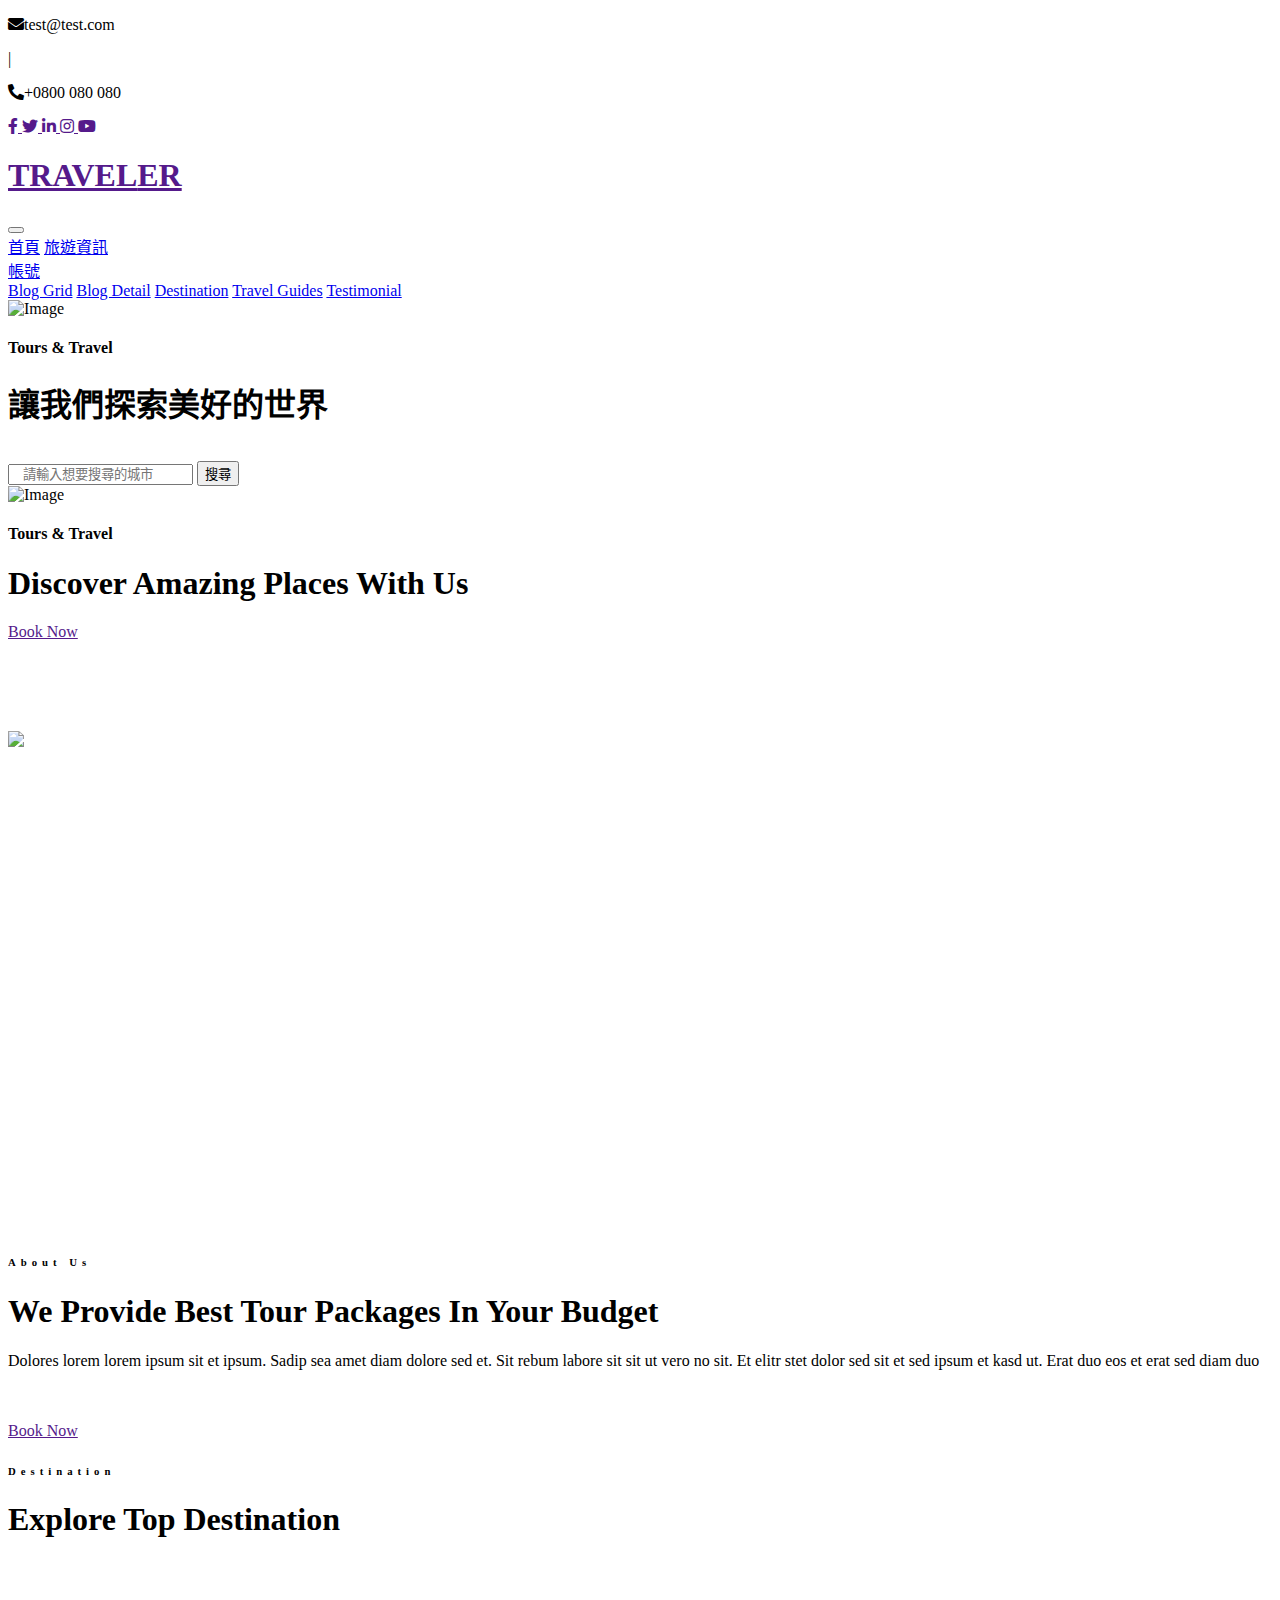
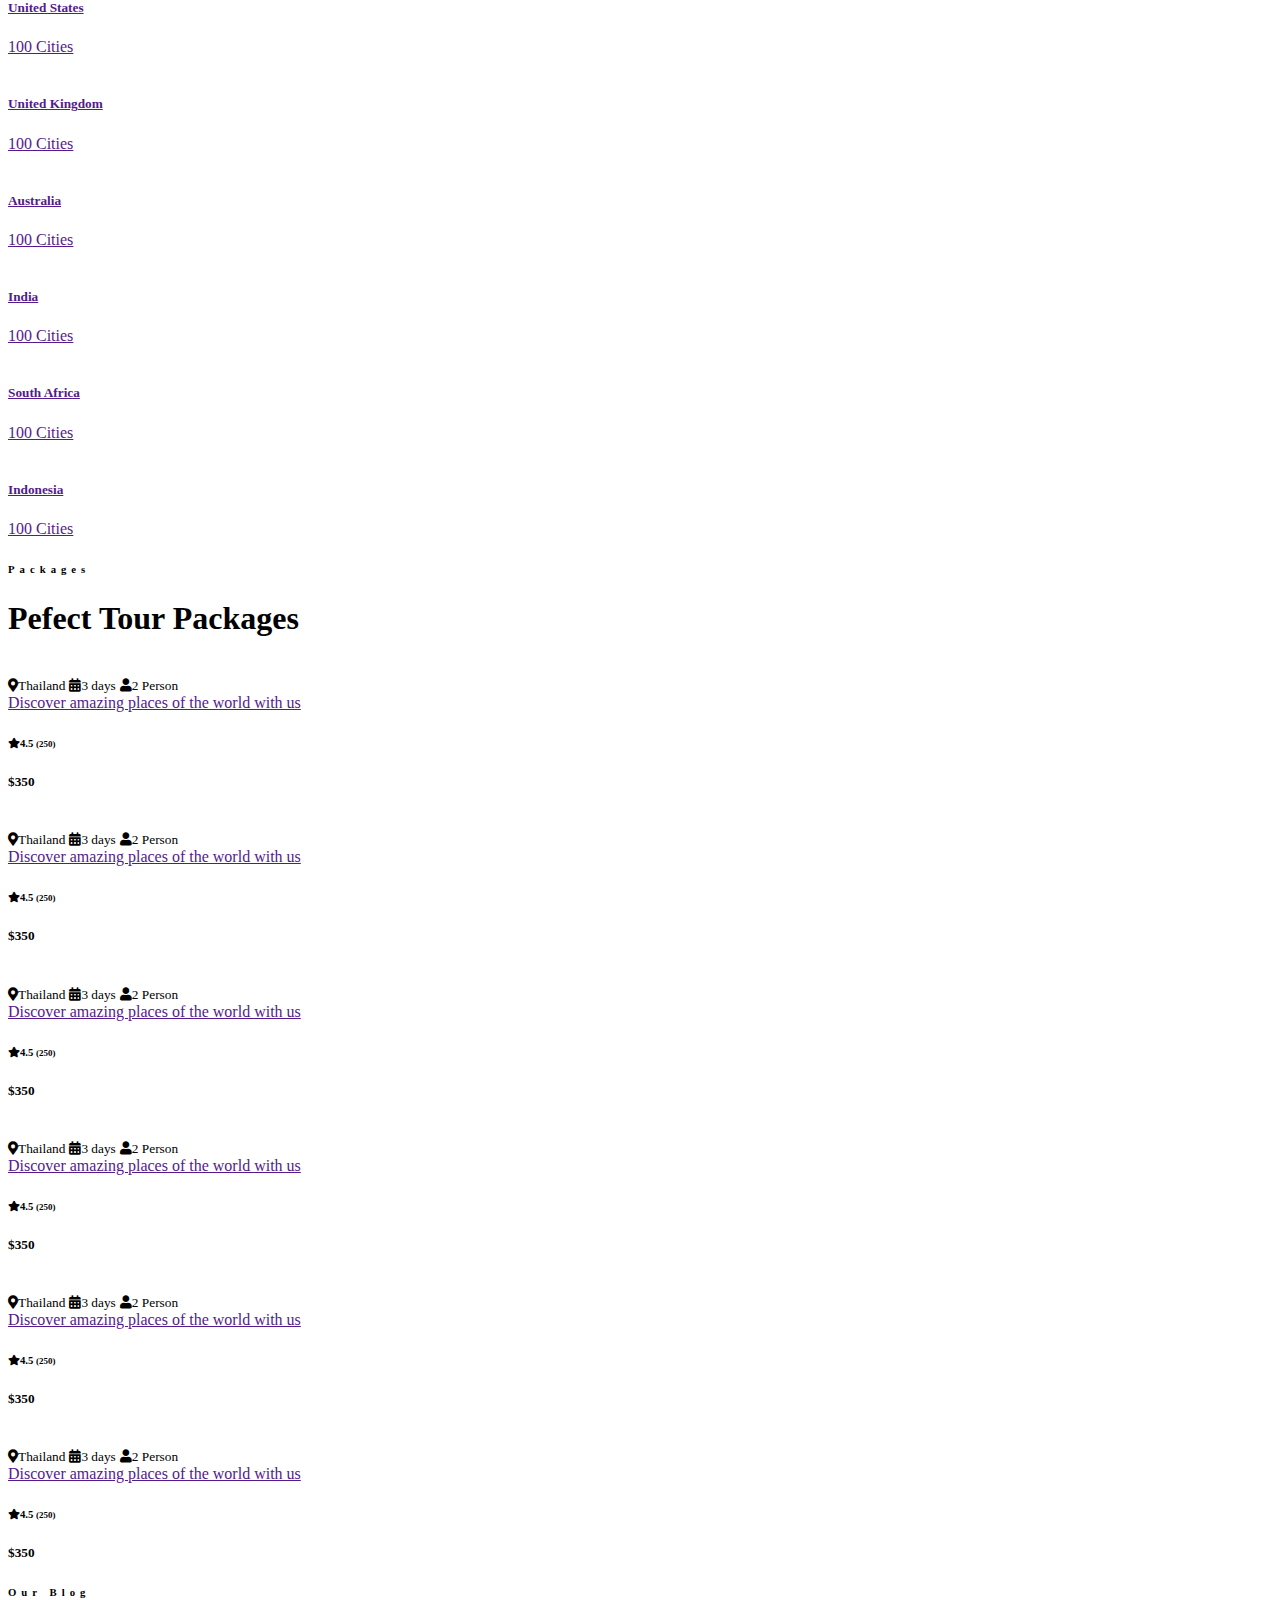
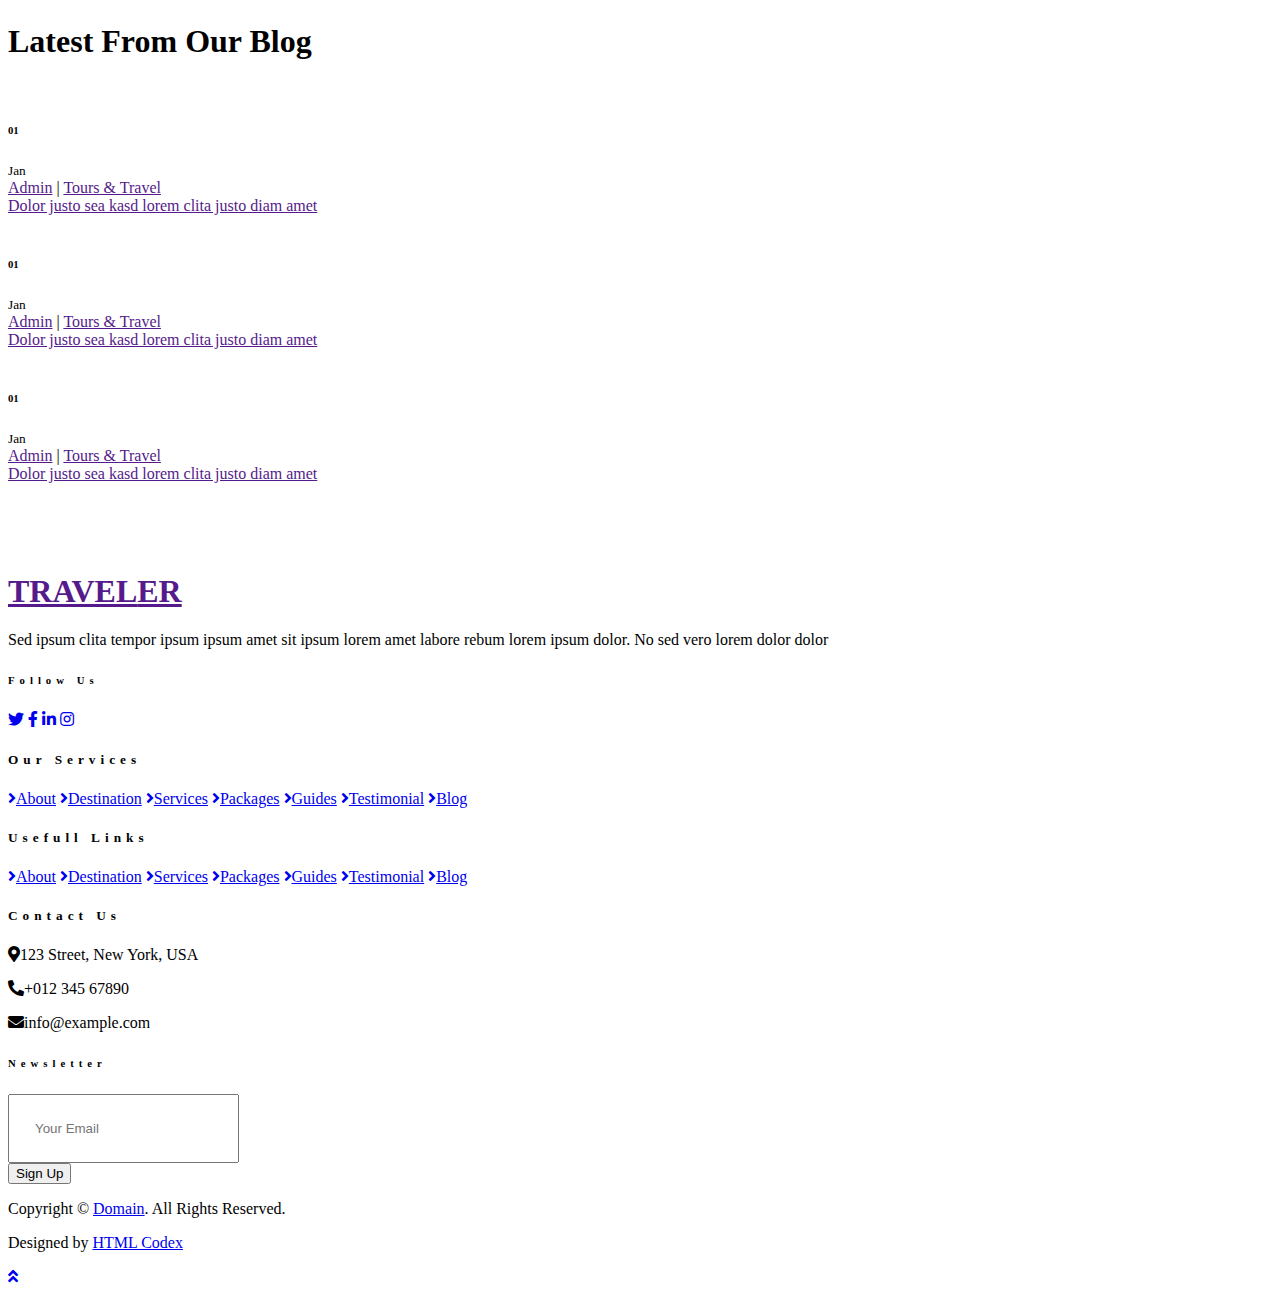
==== commit a6fd3c7a: "前端畫面- 瀏覽所有目錄" ====
--- a/src/main/resources/templates/index.html
+++ b/src/main/resources/templates/index.html
@@ -33,9 +33,9 @@
             <div class="row">
                 <div class="col-lg-6 text-center text-lg-left mb-2 mb-lg-0">
                     <div class="d-inline-flex align-items-center">
-                        <p><i class="fa fa-envelope mr-2"></i>info@example.com</p>
+                        <p><i class="fa fa-envelope mr-2"></i>test@test.com</p>
                         <p class="text-body px-3">|</p>
-                        <p><i class="fa fa-phone-alt mr-2"></i>+012 345 6789</p>
+                        <p><i class="fa fa-phone-alt mr-2"></i>+0800 080 080</p>
                     </div>
                 </div>
                 <div class="col-lg-6 text-center text-lg-right">
@@ -75,12 +75,10 @@
                 </button>
                 <div class="collapse navbar-collapse justify-content-between px-3" id="navbarCollapse">
                     <div class="navbar-nav ml-auto py-0">
-                        <a href="index.html" class="nav-item nav-link active">Home</a>
-                        <a href="about.html" class="nav-item nav-link">About</a>
-                        <a href="service.html" class="nav-item nav-link">Services</a>
-                        <a href="package.html" class="nav-item nav-link">Tour Packages</a>
+                        <a href="index" class="nav-item nav-link active">首頁</a>
+                        <a href="search" onclick="searchAll()"  class="nav-item nav-link">旅遊資訊</a>
                         <div class="nav-item dropdown">
-                            <a href="#" class="nav-link dropdown-toggle" data-toggle="dropdown">Pages</a>
+                            <a href="#" class="nav-link dropdown-toggle" data-toggle="dropdown">帳號</a>
                             <div class="dropdown-menu border-0 rounded-0 m-0">
                                 <a href="blog.html" class="dropdown-item">Blog Grid</a>
                                 <a href="single.html" class="dropdown-item">Blog Detail</a>
@@ -89,7 +87,6 @@
                                 <a href="testimonial.html" class="dropdown-item">Testimonial</a>
                             </div>
                         </div>
-                        <a href="contact.html" class="nav-item nav-link">Contact</a>
                     </div>
                 </div>
             </nav>
@@ -107,8 +104,15 @@
                     <div class="carousel-caption d-flex flex-column align-items-center justify-content-center">
                         <div class="p-3" style="max-width: 900px;">
                             <h4 class="text-white text-uppercase mb-md-3">Tours & Travel</h4>
-                            <h1 class="display-3 text-white mb-md-4">Let's Discover The World Together</h1>
-                            <a href="" class="btn btn-primary py-md-3 px-md-5 mt-2">Book Now</a>
+                            <h1 class="display-3 text-white mb-md-4">讓我們探索美好的世界</h1>
+                            <div  >
+                                <input  id="" class="border-0 rounded-pill w-100 py-3 ps-4 pe-5" style="margin-top: 7px;"
+                                        placeholder="   請輸入想要搜尋的城市">
+                                <button id="search" class="btn btn-primary rounded-pill py-2 px-4 position-absolute top-0 end-0 me-2"
+                                        style="margin-top: 15px;">搜尋</button>
+
+                            </div>
+
                         </div>
                     </div>
                 </div>
@@ -141,51 +145,7 @@
     <!-- Booking Start -->
     <div class="container-fluid booking mt-5 pb-5">
         <div class="container pb-5">
-            <div class="bg-light shadow" style="padding: 30px;">
-                <div class="row align-items-center" style="min-height: 60px;">
-                    <div class="col-md-10">
-                        <div class="row">
-                            <div class="col-md-3">
-                                <div class="mb-3 mb-md-0">
-                                    <select class="custom-select px-4" style="height: 47px;">
-                                        <option selected>Destination</option>
-                                        <option value="1">Destination 1</option>
-                                        <option value="2">Destination 1</option>
-                                        <option value="3">Destination 1</option>
-                                    </select>
-                                </div>
-                            </div>
-                            <div class="col-md-3">
-                                <div class="mb-3 mb-md-0">
-                                    <div class="date" id="date1" data-target-input="nearest">
-                                        <input type="text" class="form-control p-4 datetimepicker-input" placeholder="Depart Date" data-target="#date1" data-toggle="datetimepicker"/>
-                                    </div>
-                                </div>
-                            </div>
-                            <div class="col-md-3">
-                                <div class="mb-3 mb-md-0">
-                                    <div class="date" id="date2" data-target-input="nearest">
-                                        <input type="text" class="form-control p-4 datetimepicker-input" placeholder="Return Date" data-target="#date2" data-toggle="datetimepicker"/>
-                                    </div>
-                                </div>
-                            </div>
-                            <div class="col-md-3">
-                                <div class="mb-3 mb-md-0">
-                                    <select class="custom-select px-4" style="height: 47px;">
-                                        <option selected>Duration</option>
-                                        <option value="1">Duration 1</option>
-                                        <option value="2">Duration 1</option>
-                                        <option value="3">Duration 1</option>
-                                    </select>
-                                </div>
-                            </div>
-                        </div>
-                    </div>
-                    <div class="col-md-2">
-                        <button class="btn btn-primary btn-block" type="submit" style="height: 47px; margin-top: -2px;">Submit</button>
-                    </div>
-                </div>
-            </div>
+
         </div>
     </div>
     <!-- Booking End -->
@@ -222,47 +182,7 @@
     <!-- About End -->
 
 
-    <!-- Feature Start -->
-    <div class="container-fluid pb-5">
-        <div class="container pb-5">
-            <div class="row">
-                <div class="col-md-4">
-                    <div class="d-flex mb-4 mb-lg-0">
-                        <div class="d-flex flex-shrink-0 align-items-center justify-content-center bg-primary mr-3" style="height: 100px; width: 100px;">
-                            <i class="fa fa-2x fa-money-check-alt text-white"></i>
-                        </div>
-                        <div class="d-flex flex-column">
-                            <h5 class="">Competitive Pricing</h5>
-                            <p class="m-0">Magna sit magna dolor duo dolor labore rebum amet elitr est diam sea</p>
-                        </div>
-                    </div>
-                </div>
-                <div class="col-md-4">
-                    <div class="d-flex mb-4 mb-lg-0">
-                        <div class="d-flex flex-shrink-0 align-items-center justify-content-center bg-primary mr-3" style="height: 100px; width: 100px;">
-                            <i class="fa fa-2x fa-award text-white"></i>
-                        </div>
-                        <div class="d-flex flex-column">
-                            <h5 class="">Best Services</h5>
-                            <p class="m-0">Magna sit magna dolor duo dolor labore rebum amet elitr est diam sea</p>
-                        </div>
-                    </div>
-                </div>
-                <div class="col-md-4">
-                    <div class="d-flex mb-4 mb-lg-0">
-                        <div class="d-flex flex-shrink-0 align-items-center justify-content-center bg-primary mr-3" style="height: 100px; width: 100px;">
-                            <i class="fa fa-2x fa-globe text-white"></i>
-                        </div>
-                        <div class="d-flex flex-column">
-                            <h5 class="">Worldwide Coverage</h5>
-                            <p class="m-0">Magna sit magna dolor duo dolor labore rebum amet elitr est diam sea</p>
-                        </div>
-                    </div>
-                </div>
-            </div>
-        </div>
-    </div>
-    <!-- Feature End -->
+
 
 
     <!-- Destination Start -->
@@ -332,40 +252,6 @@
     </div>
     <!-- Destination Start -->
 
-
-    <!-- Service Start -->
-    <div class="container-fluid py-5">
-        <div class="container pt-5 pb-3">
-            <div class="text-center mb-3 pb-3">
-                <h6 class="text-primary text-uppercase" style="letter-spacing: 5px;">Services</h6>
-                <h1>Tours & Travel Services</h1>
-            </div>
-            <div class="row">
-                <div class="col-lg-4 col-md-6 mb-4">
-                    <div class="service-item bg-white text-center mb-2 py-5 px-4">
-                        <i class="fa fa-2x fa-route mx-auto mb-4"></i>
-                        <h5 class="mb-2">Travel Guide</h5>
-                        <p class="m-0">Justo sit justo eos amet tempor amet clita amet ipsum eos elitr. Amet lorem est amet labore</p>
-                    </div>
-                </div>
-                <div class="col-lg-4 col-md-6 mb-4">
-                    <div class="service-item bg-white text-center mb-2 py-5 px-4">
-                        <i class="fa fa-2x fa-ticket-alt mx-auto mb-4"></i>
-                        <h5 class="mb-2">Ticket Booking</h5>
-                        <p class="m-0">Justo sit justo eos amet tempor amet clita amet ipsum eos elitr. Amet lorem est amet labore</p>
-                    </div>
-                </div>
-                <div class="col-lg-4 col-md-6 mb-4">
-                    <div class="service-item bg-white text-center mb-2 py-5 px-4">
-                        <i class="fa fa-2x fa-hotel mx-auto mb-4"></i>
-                        <h5 class="mb-2">Hotel Booking</h5>
-                        <p class="m-0">Justo sit justo eos amet tempor amet clita amet ipsum eos elitr. Amet lorem est amet labore</p>
-                    </div>
-                </div>
-            </div>
-        </div>
-    </div>
-    <!-- Service End -->
 
 
     <!-- Packages Start -->
@@ -496,189 +382,6 @@
     </div>
     <!-- Packages End -->
 
-
-    <!-- Registration Start -->
-    <div class="container-fluid bg-registration py-5" style="margin: 90px 0;">
-        <div class="container py-5">
-            <div class="row align-items-center">
-                <div class="col-lg-7 mb-5 mb-lg-0">
-                    <div class="mb-4">
-                        <h6 class="text-primary text-uppercase" style="letter-spacing: 5px;">Mega Offer</h6>
-                        <h1 class="text-white"><span class="text-primary">30% OFF</span> For Honeymoon</h1>
-                    </div>
-                    <p class="text-white">Invidunt lorem justo sanctus clita. Erat lorem labore ea, justo dolor lorem ipsum ut sed eos,
-                        ipsum et dolor kasd sit ea justo. Erat justo sed sed diam. Ea et erat ut sed diam sea ipsum est
-                        dolor</p>
-                    <ul class="list-inline text-white m-0">
-                        <li class="py-2"><i class="fa fa-check text-primary mr-3"></i>Labore eos amet dolor amet diam</li>
-                        <li class="py-2"><i class="fa fa-check text-primary mr-3"></i>Etsea et sit dolor amet ipsum</li>
-                        <li class="py-2"><i class="fa fa-check text-primary mr-3"></i>Diam dolor diam elitripsum vero.</li>
-                    </ul>
-                </div>
-                <div class="col-lg-5">
-                    <div class="card border-0">
-                        <div class="card-header bg-primary text-center p-4">
-                            <h1 class="text-white m-0">Sign Up Now</h1>
-                        </div>
-                        <div class="card-body rounded-bottom bg-white p-5">
-                            <form>
-                                <div class="form-group">
-                                    <input type="text" class="form-control p-4" placeholder="Your name" required="required" />
-                                </div>
-                                <div class="form-group">
-                                    <input type="email" class="form-control p-4" placeholder="Your email" required="required" />
-                                </div>
-                                <div class="form-group">
-                                    <select class="custom-select px-4" style="height: 47px;">
-                                        <option selected>Select a destination</option>
-                                        <option value="1">destination 1</option>
-                                        <option value="2">destination 1</option>
-                                        <option value="3">destination 1</option>
-                                    </select>
-                                </div>
-                                <div>
-                                    <button class="btn btn-primary btn-block py-3" type="submit">Sign Up Now</button>
-                                </div>
-                            </form>
-                        </div>
-                    </div>
-                </div>
-            </div>
-        </div>
-    </div>
-    <!-- Registration End -->
-
-
-    <!-- Team Start -->
-    <div class="container-fluid py-5">
-        <div class="container pt-5 pb-3">
-            <div class="text-center mb-3 pb-3">
-                <h6 class="text-primary text-uppercase" style="letter-spacing: 5px;">Guides</h6>
-                <h1>Our Travel Guides</h1>
-            </div>
-            <div class="row">
-                <div class="col-lg-3 col-md-4 col-sm-6 pb-2">
-                    <div class="team-item bg-white mb-4">
-                        <div class="team-img position-relative overflow-hidden">
-                            <img class="img-fluid w-100" src="/img/team-1.jpg" alt="">
-                            <div class="team-social">
-                                <a class="btn btn-outline-primary btn-square" href=""><i class="fab fa-twitter"></i></a>
-                                <a class="btn btn-outline-primary btn-square" href=""><i class="fab fa-facebook-f"></i></a>
-                                <a class="btn btn-outline-primary btn-square" href=""><i class="fab fa-instagram"></i></a>
-                                <a class="btn btn-outline-primary btn-square" href=""><i class="fab fa-linkedin-in"></i></a>
-                            </div>
-                        </div>
-                        <div class="text-center py-4">
-                            <h5 class="text-truncate">Guide Name</h5>
-                            <p class="m-0">Designation</p>
-                        </div>
-                    </div>
-                </div>
-                <div class="col-lg-3 col-md-4 col-sm-6 pb-2">
-                    <div class="team-item bg-white mb-4">
-                        <div class="team-img position-relative overflow-hidden">
-                            <img class="img-fluid w-100" src="img/team-2.jpg" alt="">
-                            <div class="team-social">
-                                <a class="btn btn-outline-primary btn-square" href=""><i class="fab fa-twitter"></i></a>
-                                <a class="btn btn-outline-primary btn-square" href=""><i class="fab fa-facebook-f"></i></a>
-                                <a class="btn btn-outline-primary btn-square" href=""><i class="fab fa-instagram"></i></a>
-                                <a class="btn btn-outline-primary btn-square" href=""><i class="fab fa-linkedin-in"></i></a>
-                            </div>
-                        </div>
-                        <div class="text-center py-4">
-                            <h5 class="text-truncate">Guide Name</h5>
-                            <p class="m-0">Designation</p>
-                        </div>
-                    </div>
-                </div>
-                <div class="col-lg-3 col-md-4 col-sm-6 pb-2">
-                    <div class="team-item bg-white mb-4">
-                        <div class="team-img position-relative overflow-hidden">
-                            <img class="img-fluid w-100" src="img/team-3.jpg" alt="">
-                            <div class="team-social">
-                                <a class="btn btn-outline-primary btn-square" href=""><i class="fab fa-twitter"></i></a>
-                                <a class="btn btn-outline-primary btn-square" href=""><i class="fab fa-facebook-f"></i></a>
-                                <a class="btn btn-outline-primary btn-square" href=""><i class="fab fa-instagram"></i></a>
-                                <a class="btn btn-outline-primary btn-square" href=""><i class="fab fa-linkedin-in"></i></a>
-                            </div>
-                        </div>
-                        <div class="text-center py-4">
-                            <h5 class="text-truncate">Guide Name</h5>
-                            <p class="m-0">Designation</p>
-                        </div>
-                    </div>
-                </div>
-                <div class="col-lg-3 col-md-4 col-sm-6 pb-2">
-                    <div class="team-item bg-white mb-4">
-                        <div class="team-img position-relative overflow-hidden">
-                            <img class="img-fluid w-100" src="img/team-4.jpg" alt="">
-                            <div class="team-social">
-                                <a class="btn btn-outline-primary btn-square" href=""><i class="fab fa-twitter"></i></a>
-                                <a class="btn btn-outline-primary btn-square" href=""><i class="fab fa-facebook-f"></i></a>
-                                <a class="btn btn-outline-primary btn-square" href=""><i class="fab fa-instagram"></i></a>
-                                <a class="btn btn-outline-primary btn-square" href=""><i class="fab fa-linkedin-in"></i></a>
-                            </div>
-                        </div>
-                        <div class="text-center py-4">
-                            <h5 class="text-truncate">Guide Name</h5>
-                            <p class="m-0">Designation</p>
-                        </div>
-                    </div>
-                </div>
-            </div>
-        </div>
-    </div>
-    <!-- Team End -->
-
-
-    <!-- Testimonial Start -->
-    <div class="container-fluid py-5">
-        <div class="container py-5">
-            <div class="text-center mb-3 pb-3">
-                <h6 class="text-primary text-uppercase" style="letter-spacing: 5px;">Testimonial</h6>
-                <h1>What Say Our Clients</h1>
-            </div>
-            <div class="owl-carousel testimonial-carousel">
-                <div class="text-center pb-4">
-                    <img class="img-fluid mx-auto" src="img/testimonial-1.jpg" style="width: 100px; height: 100px;" >
-                    <div class="testimonial-text bg-white p-4 mt-n5">
-                        <p class="mt-5">Dolor et eos labore, stet justo sed est sed. Diam sed sed dolor stet amet eirmod eos labore diam
-                        </p>
-                        <h5 class="text-truncate">Client Name</h5>
-                        <span>Profession</span>
-                    </div>
-                </div>
-                <div class="text-center">
-                    <img class="img-fluid mx-auto" src="img/testimonial-2.jpg" style="width: 100px; height: 100px;" >
-                    <div class="testimonial-text bg-white p-4 mt-n5">
-                        <p class="mt-5">Dolor et eos labore, stet justo sed est sed. Diam sed sed dolor stet amet eirmod eos labore diam
-                        </p>
-                        <h5 class="text-truncate">Client Name</h5>
-                        <span>Profession</span>
-                    </div>
-                </div>
-                <div class="text-center">
-                    <img class="img-fluid mx-auto" src="img/testimonial-3.jpg" style="width: 100px; height: 100px;" >
-                    <div class="testimonial-text bg-white p-4 mt-n5">
-                        <p class="mt-5">Dolor et eos labore, stet justo sed est sed. Diam sed sed dolor stet amet eirmod eos labore diam
-                        </p>
-                        <h5 class="text-truncate">Client Name</h5>
-                        <span>Profession</span>
-                    </div>
-                </div>
-                <div class="text-center">
-                    <img class="img-fluid mx-auto" src="img/testimonial-4.jpg" style="width: 100px; height: 100px;" >
-                    <div class="testimonial-text bg-white p-4 mt-n5">
-                        <p class="mt-5">Dolor et eos labore, stet justo sed est sed. Diam sed sed dolor stet amet eirmod eos labore diam
-                        </p>
-                        <h5 class="text-truncate">Client Name</h5>
-                        <span>Profession</span>
-                    </div>
-                </div>
-            </div>
-        </div>
-    </div>
-    <!-- Testimonial End -->
 
 
     <!-- Blog Start -->
@@ -846,5 +549,11 @@
 
 <!-- Template Javascript -->
 <script src="js/main.js"></script>
+<script src="js/search.js"></script>
+
+
+
+
+
 
 </html>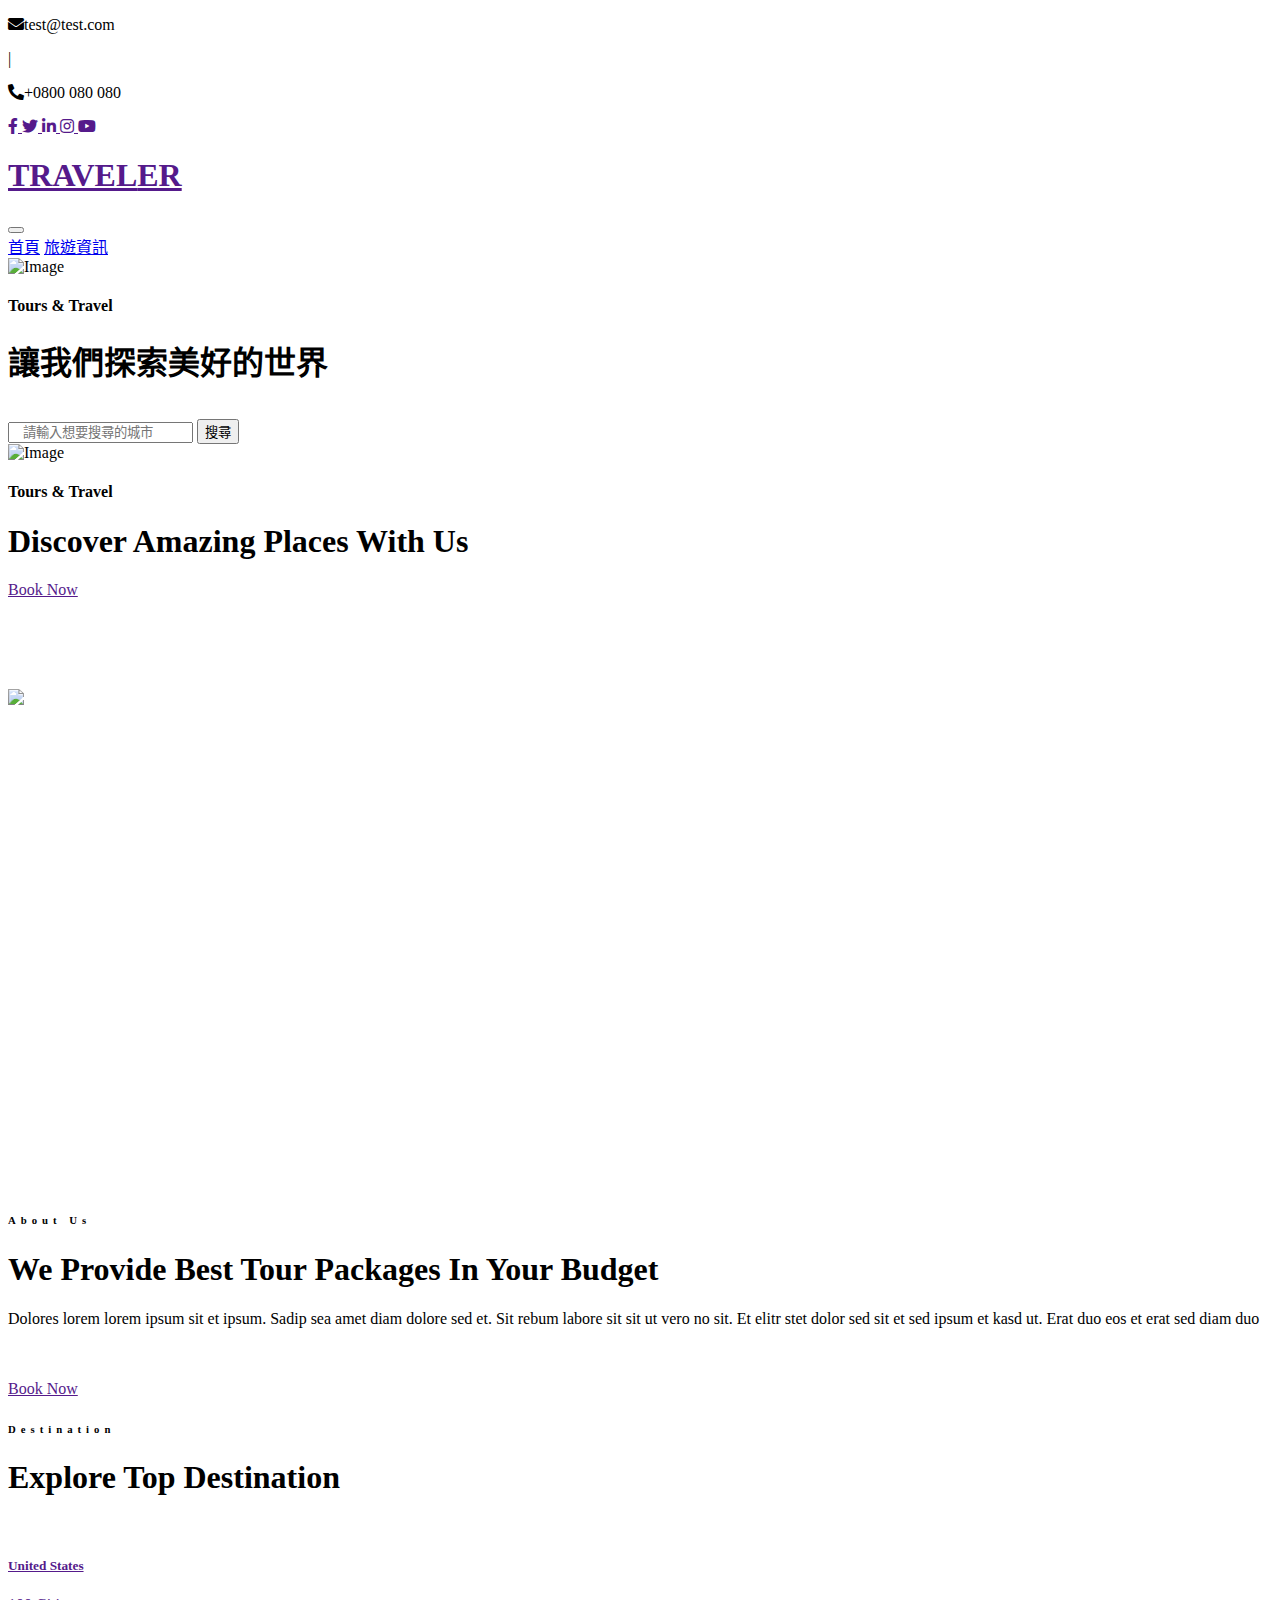
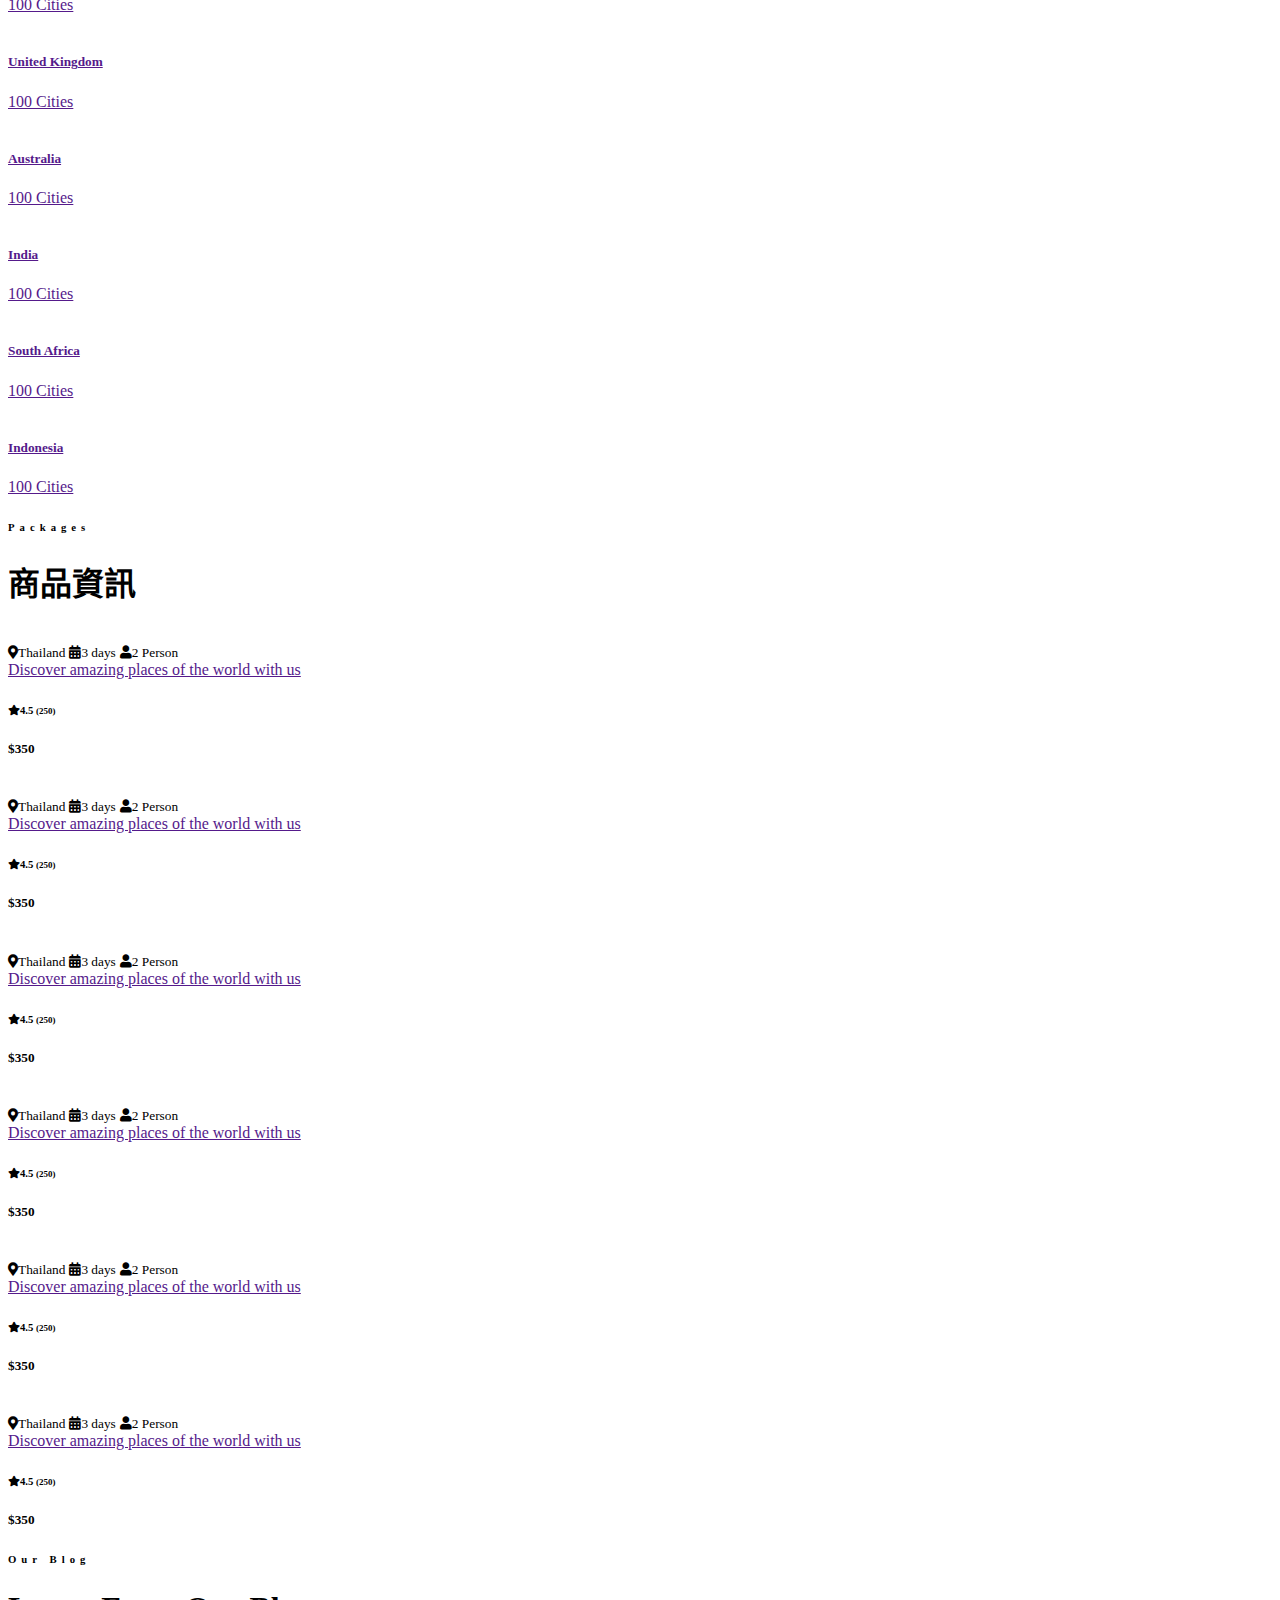
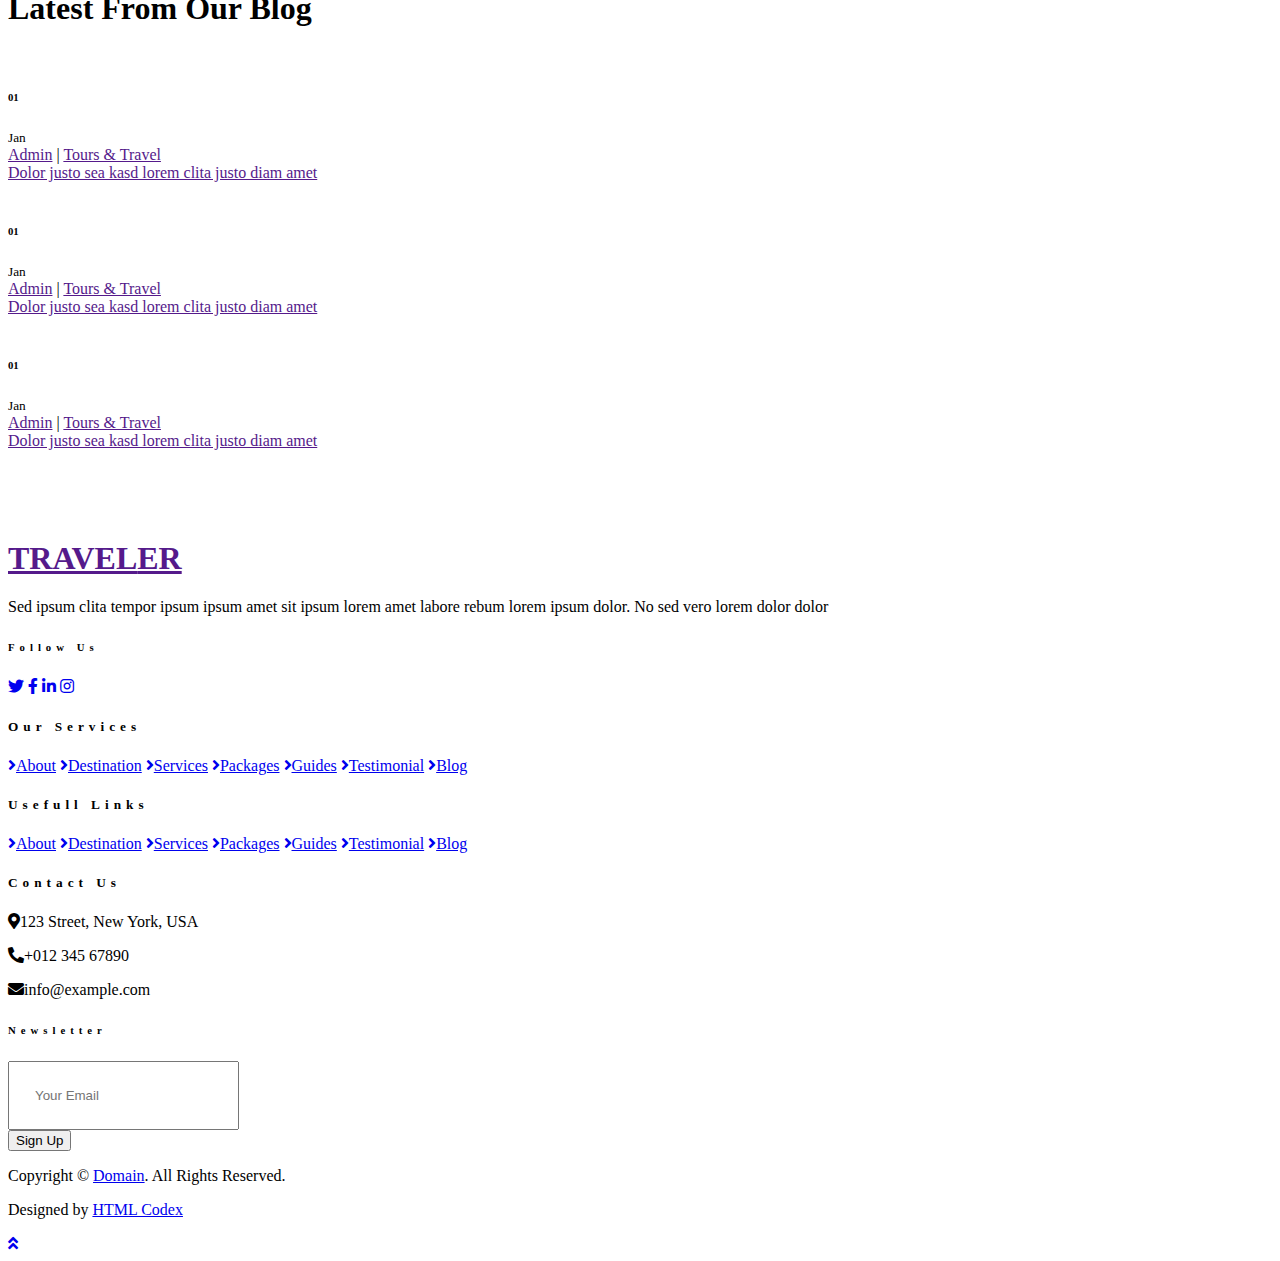
==== commit 25a5d128: "Merge pull request #7 from east0108/Front_end_member" ====
--- a/src/main/resources/templates/index.html
+++ b/src/main/resources/templates/index.html
@@ -74,20 +74,14 @@
                     <span class="navbar-toggler-icon"></span>
                 </button>
                 <div class="collapse navbar-collapse justify-content-between px-3" id="navbarCollapse">
-                    <div class="navbar-nav ml-auto py-0">
-                        <a href="index" class="nav-item nav-link active">首頁</a>
+                    <div class="navbar-nav ml-auto py-0" id="registerToBack">
+                        <a href="home" class="nav-item nav-link active">首頁</a>
                         <a href="search" onclick="searchAll()"  class="nav-item nav-link">旅遊資訊</a>
-                        <div class="nav-item dropdown">
-                            <a href="#" class="nav-link dropdown-toggle" data-toggle="dropdown">帳號</a>
-                            <div class="dropdown-menu border-0 rounded-0 m-0">
-                                <a href="blog.html" class="dropdown-item">Blog Grid</a>
-                                <a href="single.html" class="dropdown-item">Blog Detail</a>
-                                <a href="destination.html" class="dropdown-item">Destination</a>
-                                <a href="guide.html" class="dropdown-item">Travel Guides</a>
-                                <a href="testimonial.html" class="dropdown-item">Testimonial</a>
-                            </div>
-                        </div>
-                    </div>
+
+
+                        </div>
+                </div>
+            </nav>
                 </div>
             </nav>
         </div>
@@ -106,7 +100,7 @@
                             <h4 class="text-white text-uppercase mb-md-3">Tours & Travel</h4>
                             <h1 class="display-3 text-white mb-md-4">讓我們探索美好的世界</h1>
                             <div  >
-                                <input  id="" class="border-0 rounded-pill w-100 py-3 ps-4 pe-5" style="margin-top: 7px;"
+                                <input  id="tourCity" class="border-0 rounded-pill w-100 py-3 ps-4 pe-5" style="margin-top: 7px;"
                                         placeholder="   請輸入想要搜尋的城市">
                                 <button id="search" class="btn btn-primary rounded-pill py-2 px-4 position-absolute top-0 end-0 me-2"
                                         style="margin-top: 15px;">搜尋</button>
@@ -259,7 +253,7 @@
         <div class="container pt-5 pb-3">
             <div class="text-center mb-3 pb-3">
                 <h6 class="text-primary text-uppercase" style="letter-spacing: 5px;">Packages</h6>
-                <h1>Pefect Tour Packages</h1>
+                <h1>商品資訊</h1>
             </div>
             <div class="row">
                 <div class="col-lg-4 col-md-6 mb-4">
@@ -548,6 +542,7 @@
 <script src="mail/contact.js"></script>
 
 <!-- Template Javascript -->
+<script src="js/loginsession.js"></script>
 <script src="js/main.js"></script>
 <script src="js/search.js"></script>
 
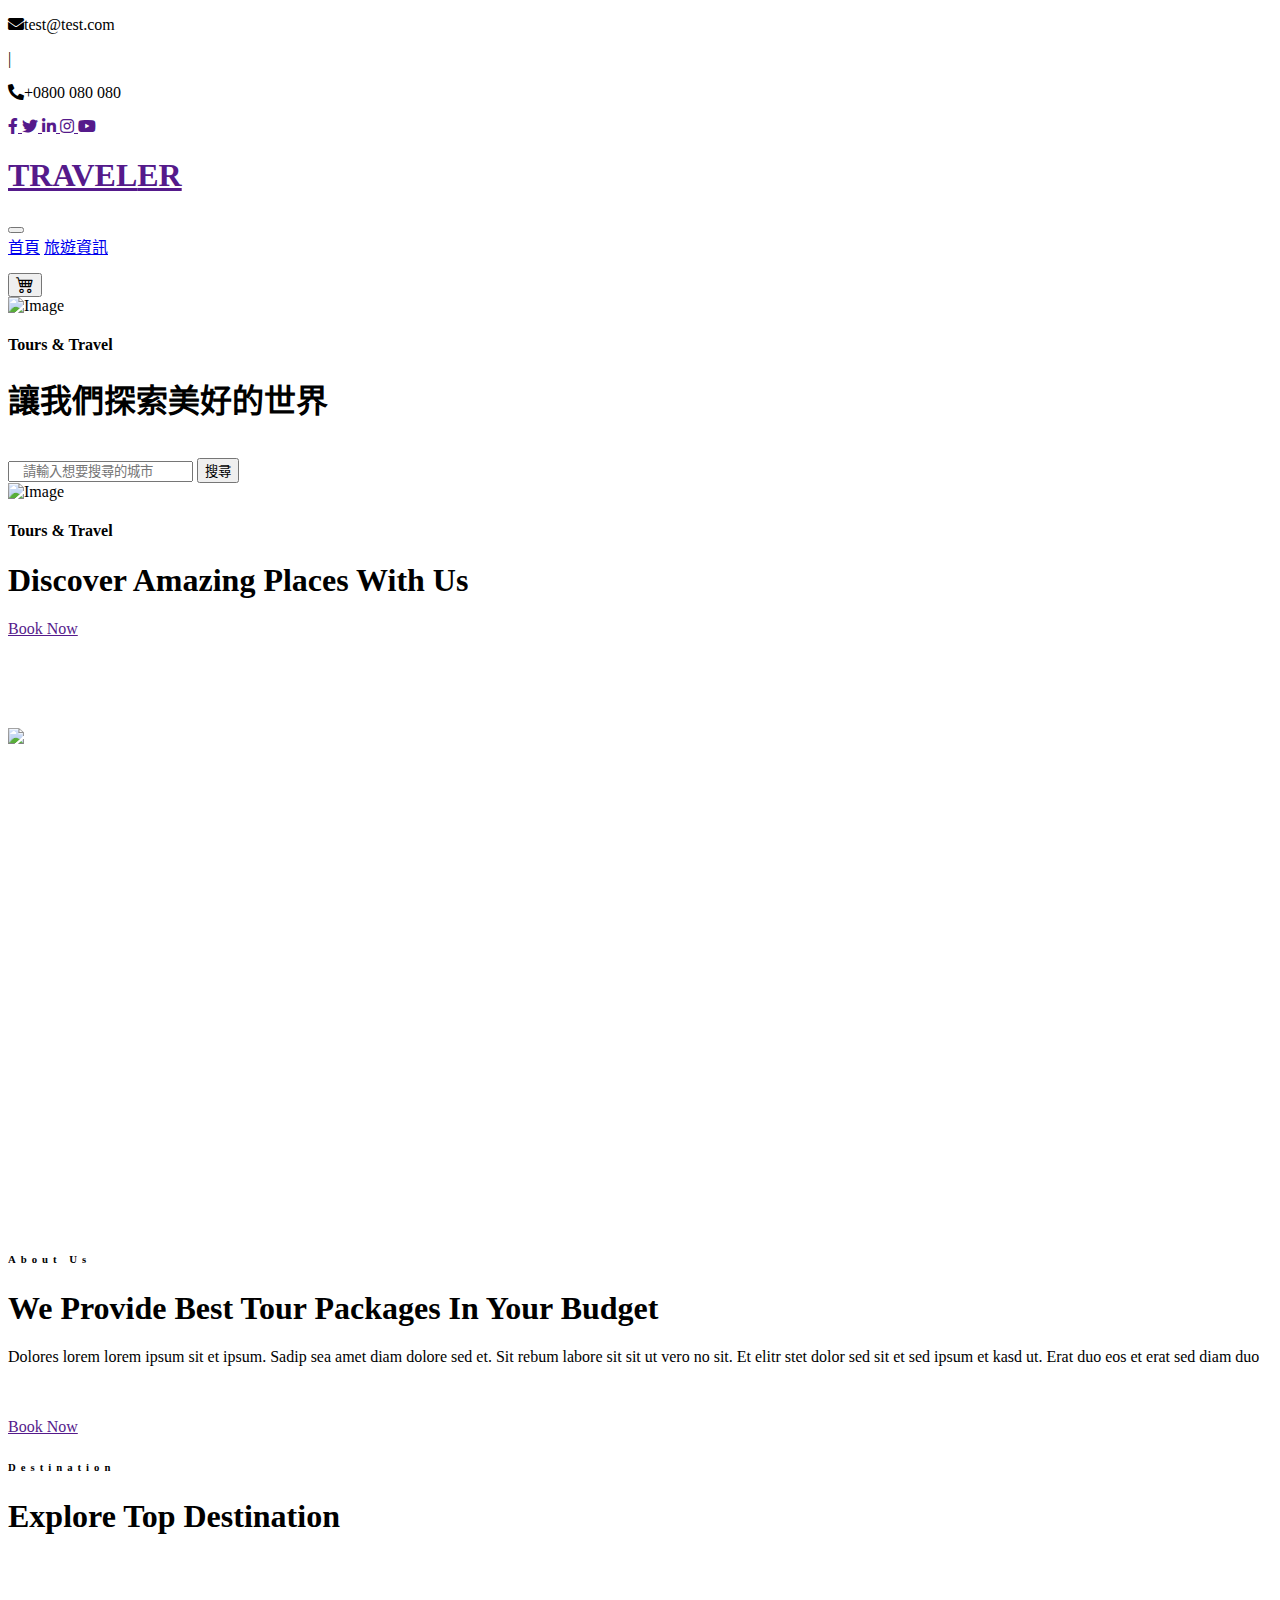
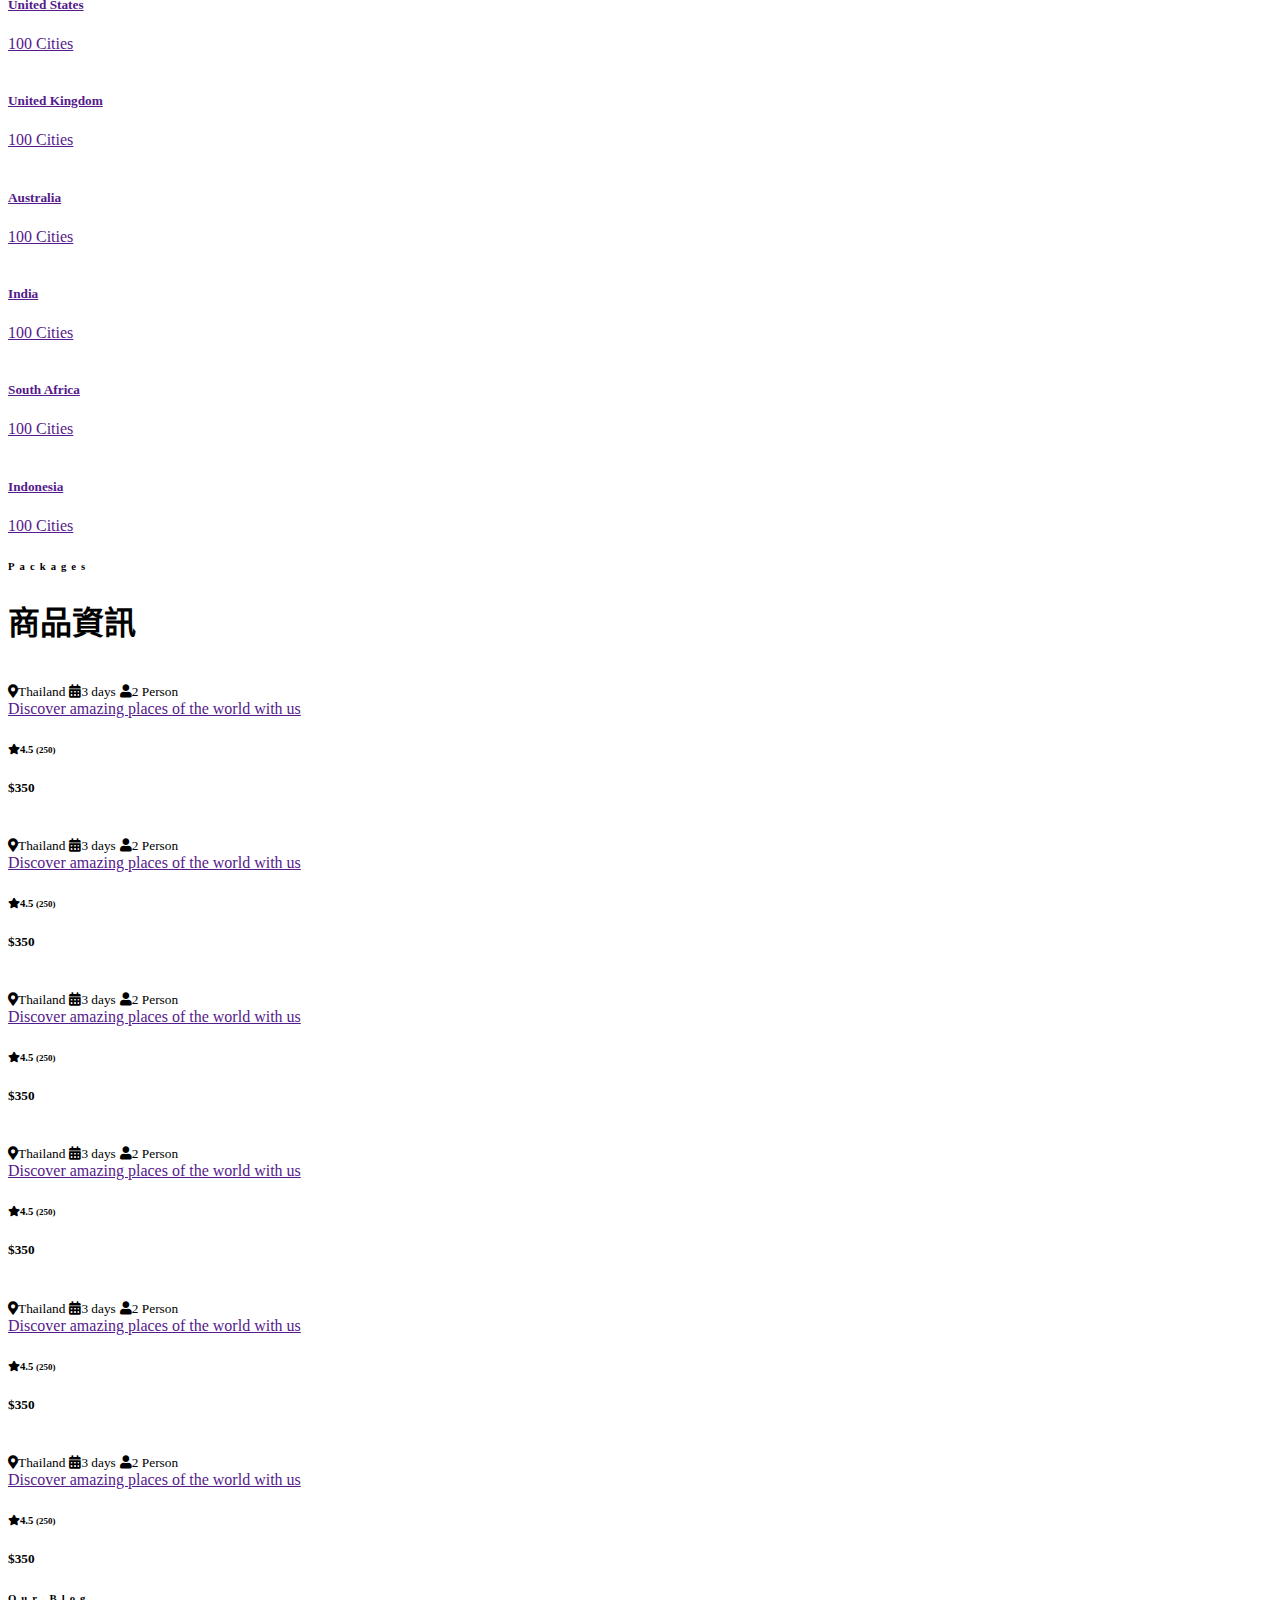
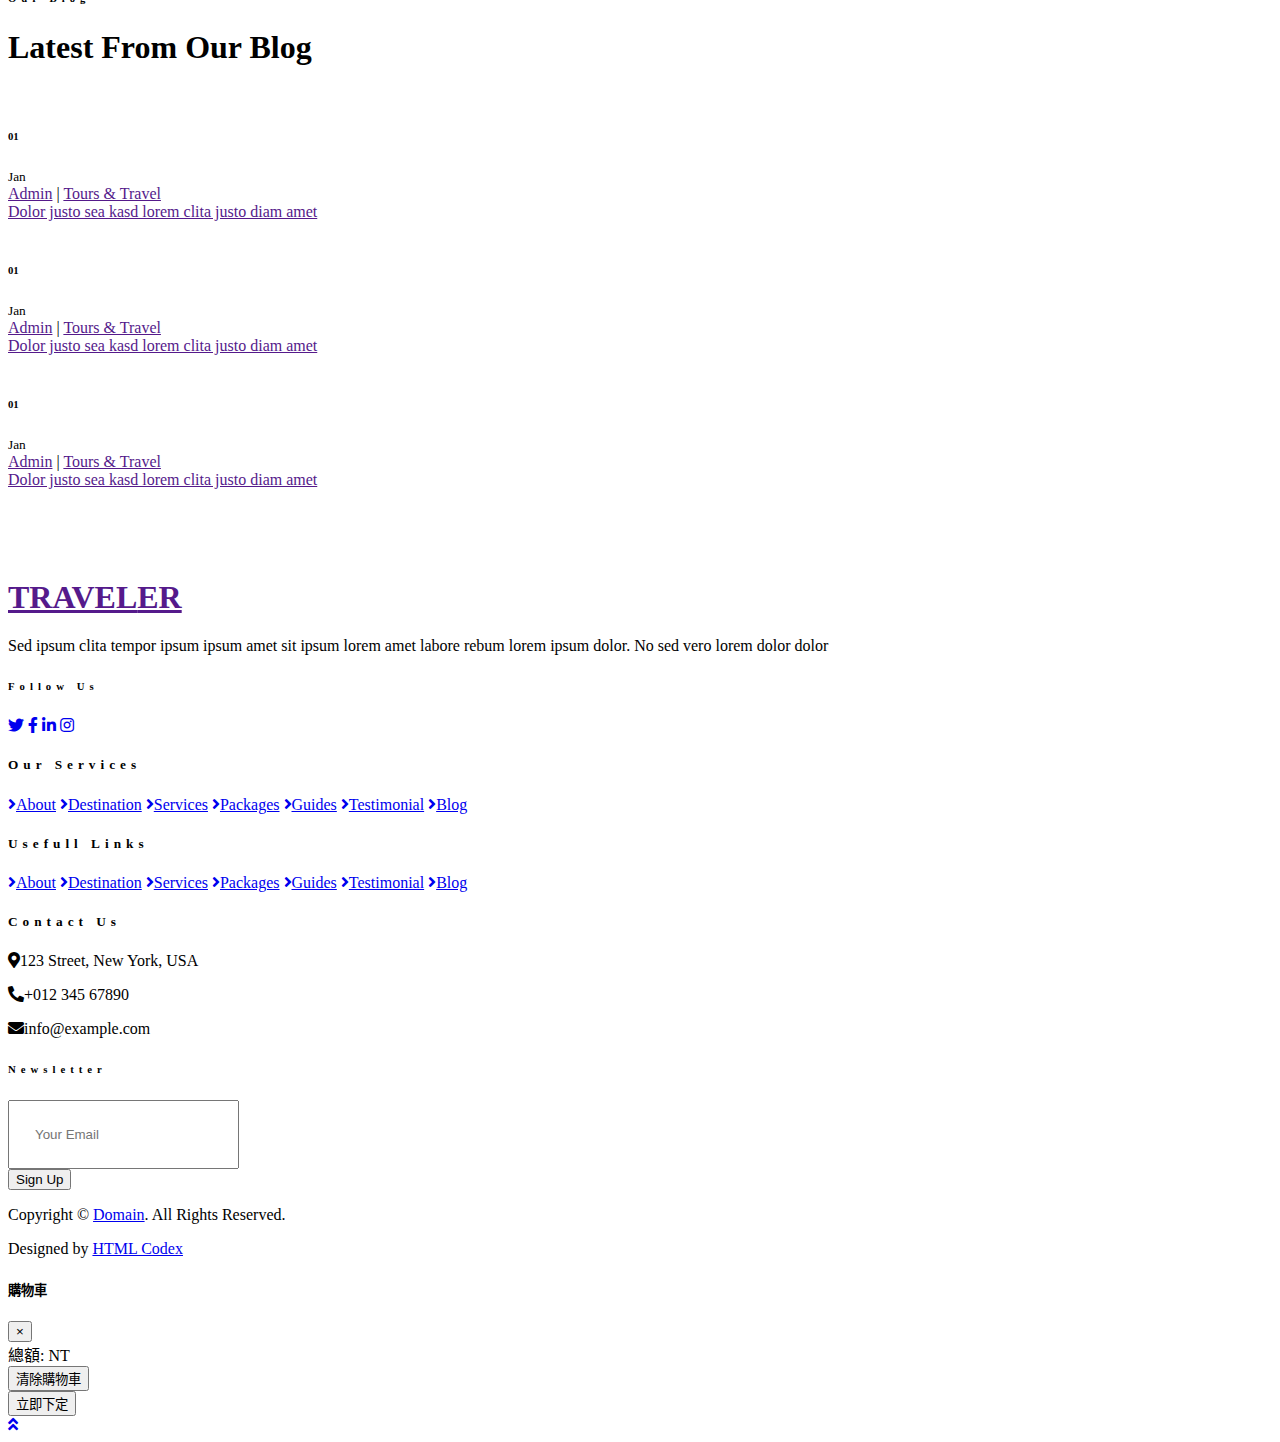
==== commit 50d7b3ec: "前端畫面- 訂購紀錄" ====
--- a/src/main/resources/templates/index.html
+++ b/src/main/resources/templates/index.html
@@ -24,6 +24,7 @@
 
     <!-- Customized Bootstrap Stylesheet -->
     <link href="css/style.css" rel="stylesheet">
+    <link href="css/bootstrap.min.css" rel="stylesheet">
 </head>
 
 <body>
@@ -63,7 +64,7 @@
     <!-- Topbar End -->
 
 
-    <!-- Navbar Start -->
+    <!-- 導覽行 -->
     <div class="container-fluid position-relative nav-bar p-0">
         <div class="container-lg position-relative p-0 px-lg-3" style="z-index: 9;">
             <nav class="navbar navbar-expand-lg bg-light navbar-light shadow-lg py-3 py-lg-0 pl-3 pl-lg-5">
@@ -84,9 +85,15 @@
             </nav>
                 </div>
             </nav>
-        </div>
+
+    </div>
     </div>
     <!-- Navbar End -->
+
+    <!-- 購物車按鈕 -->
+    <a><button  type="button" class="btn btn-primary rounded-pill shopping-cart" style="margin-top: 15px;" data-bs-toggle="modal"
+                data-bs-target="#cart"><i class="bi bi-cart4 fa-lg"></i> <span class="total-count"></span></button></a>
+
 
 
     <!-- Carousel Start -->
@@ -102,7 +109,7 @@
                             <div  >
                                 <input  id="tourCity" class="border-0 rounded-pill w-100 py-3 ps-4 pe-5" style="margin-top: 7px;"
                                         placeholder="   請輸入想要搜尋的城市">
-                                <button id="search" class="btn btn-primary rounded-pill py-2 px-4 position-absolute top-0 end-0 me-2"
+                                <button id="search" class="btn btn-primary rounded-pill py-2 px-4 position-absolute  me-auto-0"
                                         style="margin-top: 15px;">搜尋</button>
 
                             </div>
@@ -518,8 +525,36 @@
             </div>
         </div>
     </div>
+
+    <!-- 購物車_Modal -->
+    <div class="modal fade" id="cart" tabindex="-1" role="dialog" aria-labelledby="exampleModalLabel"
+         aria-hidden="true">
+        <div class="modal-dialog modal-lg" role="document">
+            <div class="modal-content">
+                <div class="modal-header">
+                    <h5 class="modal-title" id="exampleModalLabel">購物車</h5>
+
+                    <button type="button" class="close" data-bs-dismiss="modal" aria-label="Close">
+
+                        <span aria-hidden="true">&times;</span>
+                    </button>
+                </div>
+                <div class="modal-body">
+                    <table class="show-cart table">
+
+                    </table>
+                    <div>總額: NT<span class="total-cart"></span></div>
+
+                </div>
+                <div class="modal-footer">
+                    <div><button class="clear-cart btn btn-danger">清除購物車</button></div>
+                    <button onclick="myFunction(cartArray)" type="button" class="btn btn-primary">立即下定</button>
+                </div>
+            </div>
+        </div>
+    </div>
+
     <!-- Footer End -->
-
 
     <!-- Back to Top -->
     <a href="#" class="btn btn-lg btn-primary btn-lg-square back-to-top"><i class="fa fa-angle-double-up"></i></a>
@@ -544,6 +579,11 @@
 <!-- Template Javascript -->
 <script src="js/loginsession.js"></script>
 <script src="js/main.js"></script>
+
+<script src="js/shopcar.js"></script>
+
+<script src="js/carsession.js"></script>
+
 <script src="js/search.js"></script>
 
 
